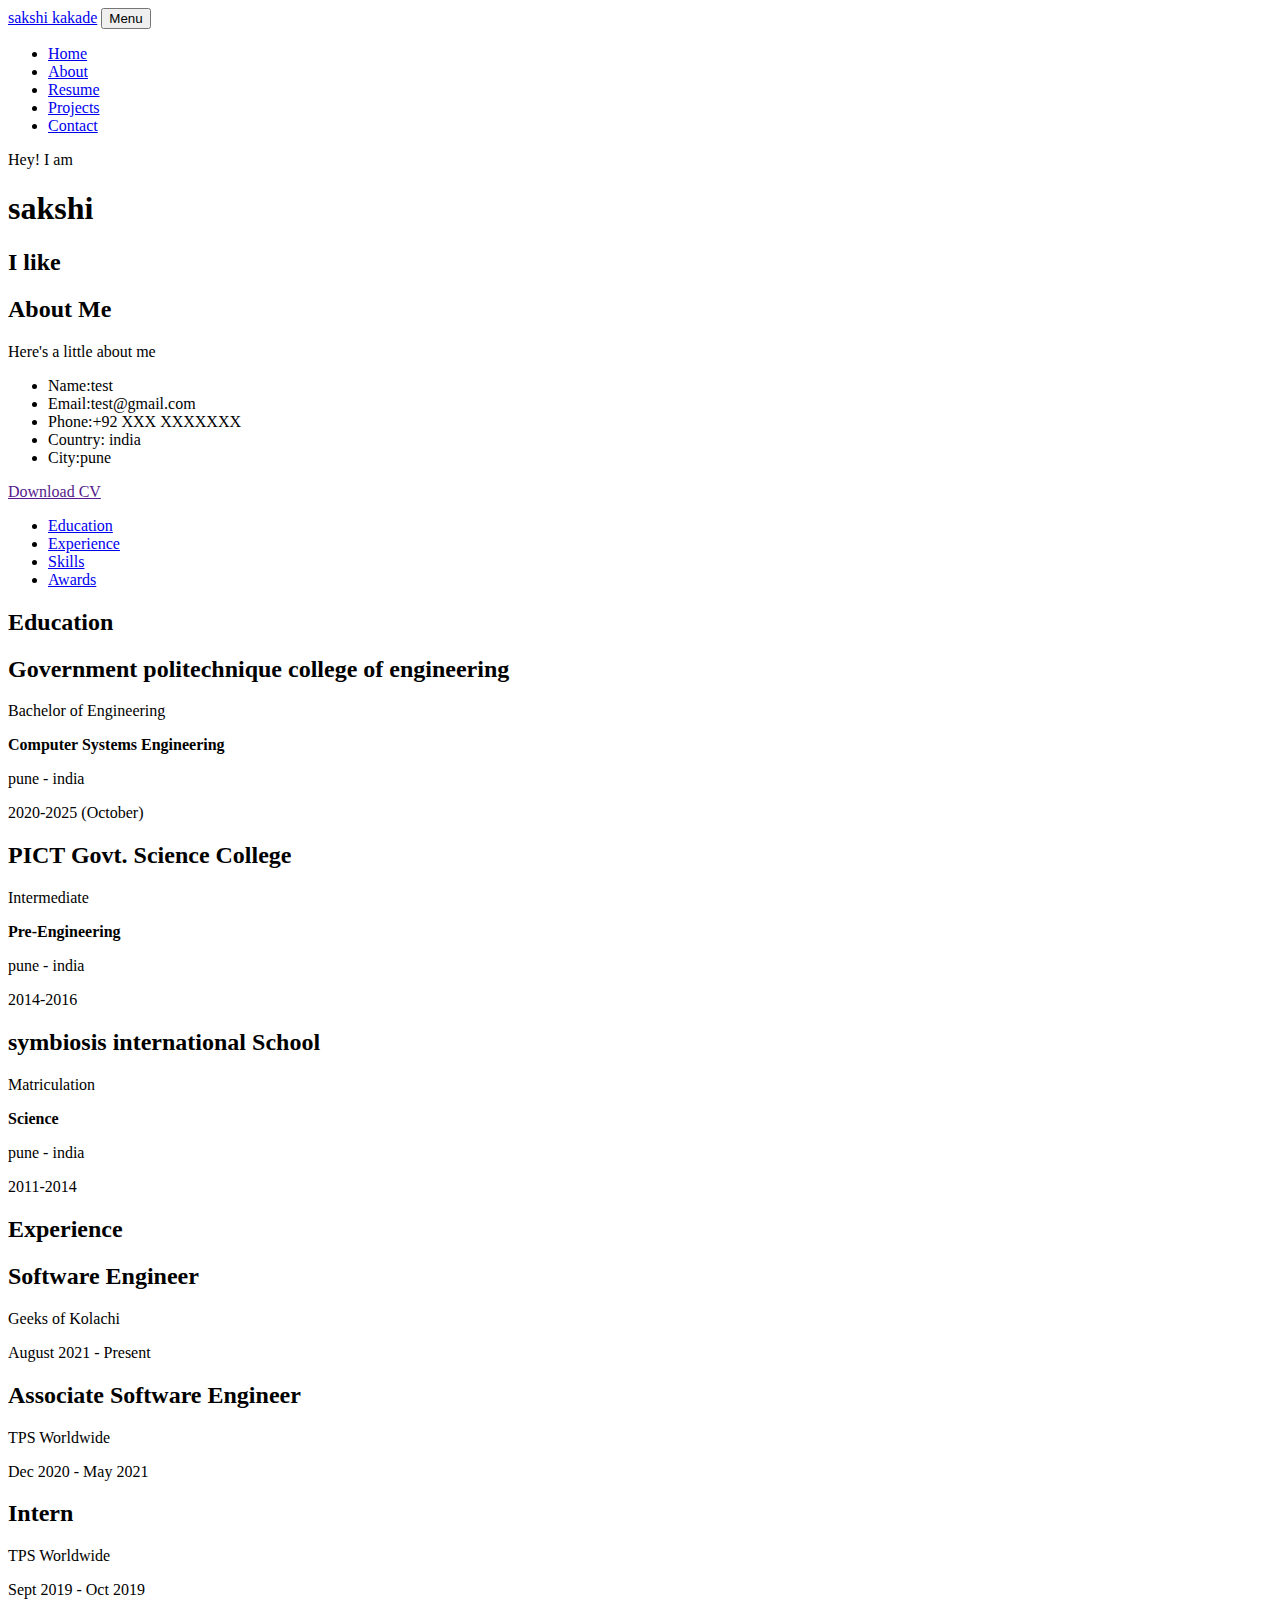
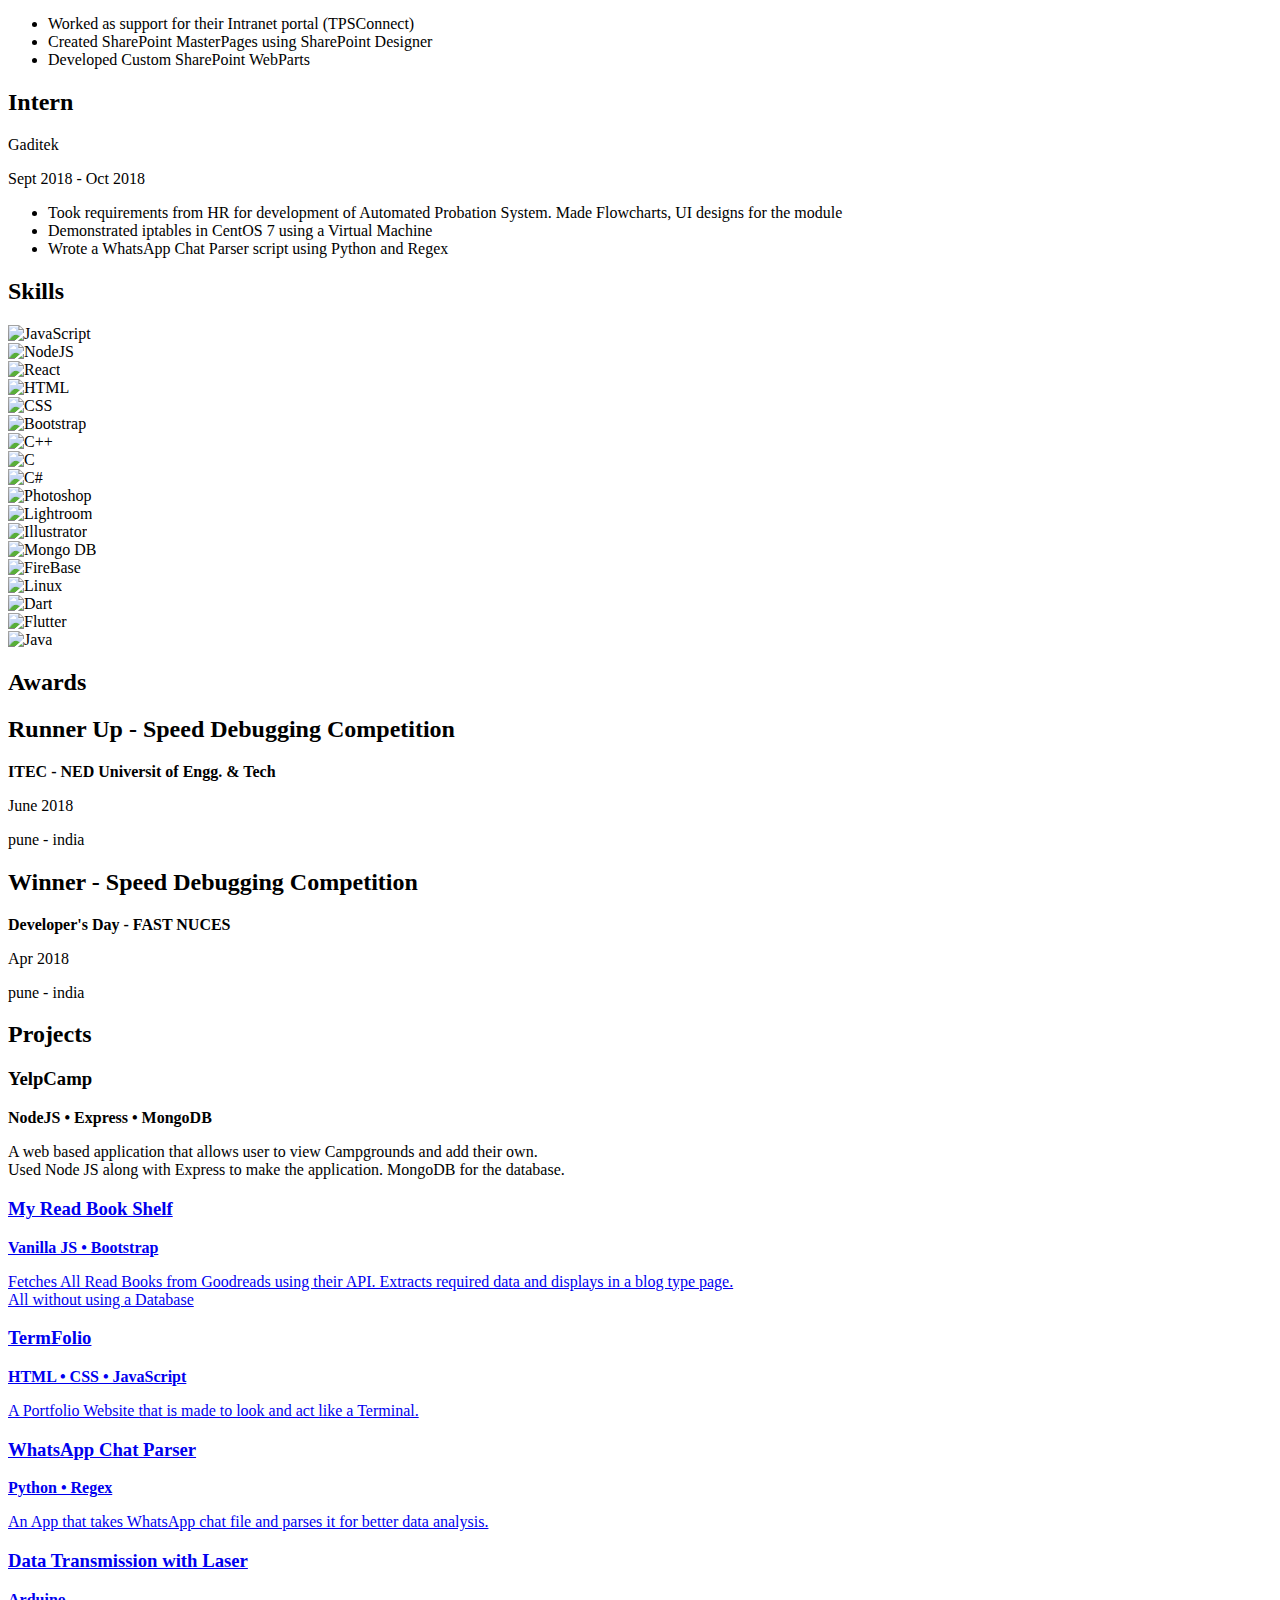
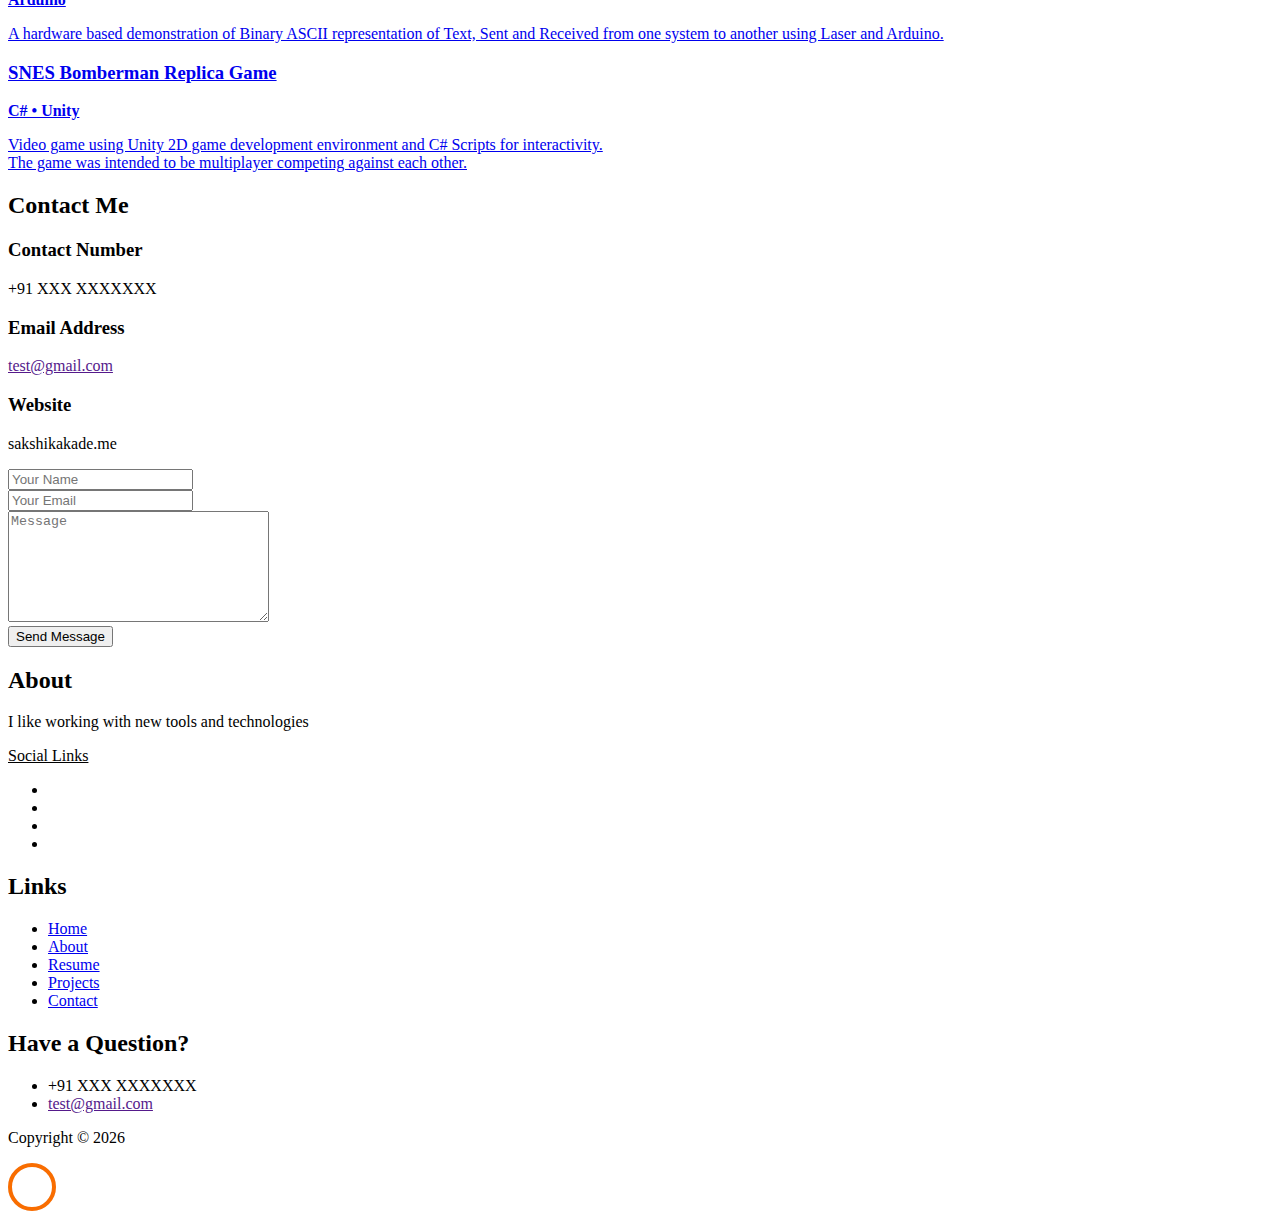
==== index.html @ 78e0c85a "Add files via upload" ====
<!DOCTYPE html>
<html lang="en">
  <head>
    <title>Portfolio Site</title>
    <meta charset="utf-8" />
    <meta
      name="viewport"
      content="width=device-width, initial-scale=1, shrink-to-fit=no"
    />

    <meta property="og:title" content="Page Tile" />
    <meta property="og:description" content="Personal Site" />

    <link
      href="https://fonts.googleapis.com/css?family=Poppins:100,200,300,400,500,600,700,800,900"
      rel="stylesheet"
    />
    <link rel="stylesheet" href="css/animate.css" />
    <link rel="icon" href="images/favicon.png" />

    <link rel="stylesheet" href="css/owl.carousel.min.css" />
    <link rel="stylesheet" href="css/owl.theme.default.min.css" />
    <link rel="stylesheet" href="css/magnific-popup.css" />
    <link rel="stylesheet" href="css/aos.css" />
    <link rel="stylesheet" href="css/flaticon.css" />
    <link rel="stylesheet" href="css/icomoon.css" />
    <link rel="stylesheet" href="css/style.css" />
  </head>

  <body data-spy="scroll" data-target=".site-navbar-target" data-offset="300">
    <nav
      class="navbar navbar-expand-lg navbar-dark bg-dark ftco_navbar ftco-navbar-light site-navbar-target"
      id="ftco-navbar"
    >
      <div class="container">
        <a class="navbar-brand" href="index.html">sakshi kakade</a>
        <button
          class="navbar-toggler js-fh5co-nav-toggle fh5co-nav-toggle"
          type="button"
          data-toggle="collapse"
          data-target="#ftco-nav"
          aria-controls="ftco-nav"
          aria-expanded="false"
          aria-label="Toggle navigation"
        >
          <span class="oi oi-menu"></span> Menu
        </button>

        <div class="collapse navbar-collapse" id="ftco-nav">
          <ul class="navbar-nav nav ml-auto">
            <li class="nav-item">
              <a href="#home-section" class="nav-link"><span>Home</span></a>
            </li>
            <li class="nav-item">
              <a href="#about-section" class="nav-link"><span>About</span></a>
            </li>
            <li class="nav-item">
              <a href="#resume-section" class="nav-link"><span>Resume</span></a>
            </li>
            <li class="nav-item">
              <a href="#project-section" class="nav-link"
                ><span>Projects</span></a
              >
            </li>
            <li class="nav-item">
              <a href="#contact-section" class="nav-link"
                ><span>Contact</span></a
              >
            </li>
          </ul>
        </div>
      </div>
    </nav>

    <!-- particles -->
    <div id="particles-js"></div>

    <section class="hero-wrap js-fullheight">
      <div class="container">
        <div
          class="row no-gutters slider-text js-fullheight justify-content-center align-items-center"
        >
          <div class="col-lg-8 col-md-6 ftco-animate d-flex align-items-center">
            <div class="text text-center">
              <span class="subheading">Hey! I am</span>
              <h1>sakshi</h1>
              <h2>
                I like
                <span
                  class="txt-rotate"
                  data-period="2000"
                  data-rotate='[ "Coding.", "Software Development", "Problem Solving.", "Photography.", "Books."]'
                ></span>
              </h2>
            </div>
          </div>
        </div>
        <div class="scrollDown">
          <span></span>
          <span></span>
          <span></span>
        </div>
      </div>
      <div class="glyphicon glyphicon-arrow-down"></div>
    </section>

    <section
      class="ftco-about img ftco-section ftco-no-pt ftco-no-pb"
      id="about-section"
    >
      <div class="container">
        <div class="row d-flex no-gutters">
          <div class="col-md-6 col-lg-6 d-flex">
            <div class="img-about img d-flex align-items-stretch">
              <div class="overlay"></div>
              <div
                class="img d-flex align-self-stretch align-items-center"
                style="background-image: url(https://www.blogtyrant.com/wp-content/uploads/2011/02/best-about-us-pages.png)"
              ></div>
            </div>
          </div>
          <div class="col-md-6 col-lg-6 pl-md-5 py-5">
            <div class="row justify-content-start pb-3">
              <div class="col-md-12 heading-section ftco-animate">
                <h2 class="mb-4">About Me</h2>
                <p>Here's a little about me</p>
                <ul class="about-info mt-4 px-md-0 px-2">
                  <li class="d-flex"><span>Name:</span><span>test</span></li>
                  <li class="d-flex">
                    <span>Email:</span><span>test@gmail.com</span>
                  </li>
                  <li class="d-flex">
                    <span>Phone:</span><span>+92 XXX XXXXXXX</span>
                  </li>
                  <li class="d-flex">
                    <span>Country:</span> <span>india</span>
                  </li>
                  <li class="d-flex"><span>City:</span><span>pune</span></li>
                </ul>
              </div>
            </div>
            <div class="counter-wrap ftco-animate d-flex mt-md-3">
              <div class="text">
                <p>
                  <a href="" class="btn btn-primary py-3 px-3">Download CV</a>
                </p>
              </div>
            </div>
          </div>
        </div>
      </div>
    </section>

    <section class="ftco-section ftco-no-pb goto-here" id="resume-section">
      <div class="container">
        <div class="row">
          <div class="col-md-3">
            <nav id="navi">
              <ul>
                <li><a href="#page-1">Education</a></li>
                <li><a href="#page-2">Experience</a></li>
                <li><a href="#page-3">Skills</a></li>
                <li><a href="#page-4">Awards</a></li>
              </ul>
            </nav>
          </div>
          <div class="col-md-9">
            <div id="page-1" class="page one">
              <h2 class="heading">Education</h2>
              <div class="resume-wrap d-flex ftco-animate">
                <div
                  class="icon d-flex align-items-center justify-content-center"
                >
                  <span class="flaticon-graduation-cap"></span>
                </div>
                <div class="text pl-3">
                  <h2>Government politechnique college of engineering</h2>
                  <span class="position">Bachelor of Engineering</span>
                  <p><strong>Computer Systems Engineering</strong></p>
                  <p>pune - india</p>
                  <span class="date">2020-2025 (October)</span>
                </div>
              </div>
              <div class="resume-wrap d-flex ftco-animate">
                <div
                  class="icon d-flex align-items-center justify-content-center"
                >
                  <span class="flaticon-book"></span>
                </div>
                <div class="text pl-3">
                  <h2>PICT Govt. Science College</h2>
                  <span class="position">Intermediate</span>
                  <p><strong>Pre-Engineering</strong></p>
                  <p>pune - india</p>
                  <span class="date">2014-2016</span>
                </div>
              </div>
              <div class="resume-wrap d-flex ftco-animate">
                <div
                  class="icon d-flex align-items-center justify-content-center"
                >
                  <span class="flaticon-book"></span>
                </div>
                <div class="text pl-3">
                  <h2>symbiosis international School</h2>
                  <span class="position">Matriculation</span>
                  <p><strong>Science</strong></p>
                  <p>pune - india</p>
                  <span class="date">2011-2014</span>
                </div>
              </div>
            </div>

            <div id="page-2" class="page two">
              <h2 class="heading">Experience</h2>
              <div class="resume-wrap d-flex ftco-animate">
                <div
                  class="icon d-flex align-items-center justify-content-center"
                >
                  <span class="flaticon-suitcase"></span>
                </div>
                <div class="text pl-3">
                  <h2>Software Engineer</h2>
                  <span class="position">Geeks of Kolachi</span>
                  <p class="date">August 2021 - Present</p>
                </div>
              </div>
              <div class="resume-wrap d-flex ftco-animate">
                <div
                  class="icon d-flex align-items-center justify-content-center"
                >
                  <span class="flaticon-suitcase"></span>
                </div>
                <div class="text pl-3">
                  <h2>Associate Software Engineer</h2>
                  <span class="position">TPS Worldwide</span>
                  <p class="date">Dec 2020 - May 2021</p>
                  <div class="c d-flex ftco-animate">
                    <div
                      class="icon d-flex align-items-center justify-content-center"
                    >
                      <span class="flaticon-suitcase"></span>
                    </div>
                    <div class="text pl-3">
                      <h2>Intern</h2>
                      <span class="position">TPS Worldwide</span>
                      <p class="date">Sept 2019 - Oct 2019</p>
                      <ul>
                        <li>
                          Worked as support for their Intranet portal
                          (TPSConnect)
                        </li>
                        <li>
                          Created SharePoint MasterPages using SharePoint
                          Designer
                        </li>
                        <li>Developed Custom SharePoint WebParts</li>
                      </ul>
                    </div>
                  </div>
                </div>
              </div>
              <div class="resume-wrap d-flex ftco-animate">
                <div
                  class="icon d-flex align-items-center justify-content-center"
                >
                  <span class="flaticon-suitcase"></span>
                </div>
                <div class="text pl-3">
                  <h2>Intern</h2>
                  <span class="position">Gaditek</span>
                  <p class="date">Sept 2018 - Oct 2018</p>
                  <ul>
                    <li>
                      Took requirements from HR for development of Automated
                      Probation System. Made Flowcharts, UI designs for the
                      module
                    </li>
                    <li>
                      Demonstrated iptables in CentOS 7 using a Virtual Machine
                    </li>
                    <li>
                      Wrote a WhatsApp Chat Parser script using Python and Regex
                    </li>
                  </ul>
                </div>
              </div>
            </div>
            <div id="page-3" class="page three">
              <h2 class="heading">Skills</h2>
              <!-- Skill Section -->
              <div class="row mb-4 ftco-animate">
                <div class="col">
                  <img
                    class="img-fluid grow"
                    src="images/skills/javascript.png"
                    title="JavaScript"
                  />
                </div>
                <div class="col">
                  <img
                    class="img-fluid grow"
                    src="images/skills/node.png"
                    title="NodeJS"
                  />
                </div>
                <div class="col">
                  <img
                    class="img-fluid grow"
                    src="images/skills/react.png"
                    title="React"
                  />
                </div>
                <div class="col">
                  <img
                    class="img-fluid grow"
                    src="images/skills/html.png"
                    title="HTML"
                  />
                </div>
                <div class="col">
                  <img
                    class="img-fluid grow"
                    src="images/skills/css.png"
                    title="CSS"
                  />
                </div>
                <div class="col">
                  <img
                    class="img-fluid grow"
                    src="images/skills/bootstrap.png"
                    title="Bootstrap"
                  />
                </div>
              </div>
              <div class="row mb-4 ftco-animate">
                <div class="col">
                  <img
                    class="img-fluid grow"
                    src="images/skills/cplusplus.png"
                    title="C++"
                  />
                </div>
                <div class="col">
                  <img class="img-fluid grow" src="images/skills/c.png" title="C" />
                </div>
                <div class="col">
                  <img
                    class="img-fluid grow"
                    src="images/skills/csharp.png"
                    title="C#"
                  />
                </div>
                <div class="col">
                  <img
                    class="img-fluid grow"
                    src="images/skills/photoshop.png"
                    title="Photoshop"
                  />
                </div>
                <div class="col">
                  <img
                    class="img-fluid grow"
                    src="images/skills/lightroom.png"
                    title="Lightroom"
                  />
                </div>
                <div class="col">
                  <img
                    class="img-fluid grow"
                    src="images/skills/illustrator.png"
                    title="Illustrator"
                  />
                </div>
              </div>
              <div class="row mb-4 ftco-animate">
                <div class="col">
                  <img
                    class="img-fluid grow"
                    src="images/skills/mongo.png"
                    title="Mongo DB"
                  />
                </div>
                <div class="col">
                  <img
                    class="img-fluid grow"
                    src="images/skills/firebase.png"
                    title="FireBase"
                  />
                </div>
                <div class="col">
                  <img
                    class="img-fluid grow"
                    src="images/skills/linux.png"
                    title="Linux"
                  />
                </div>
                <div class="col">
                  <img
                    class="img-fluid grow"
                    src="images/skills/dart.png"
                    title="Dart"
                  />
                </div>
                <div class="col">
                  <img
                    class="img-fluid grow"
                    src="images/skills/flutter.png"
                    title="Flutter"
                  />
                </div>
                <div class="col">
                  <img
                    class="img-fluid grow"
                    src="images/skills/java.png"
                    title="Java"
                  />
                </div>
              </div>
            </div>
            <div id="page-4" class="page four">
              <h2 class="heading">Awards</h2>
              <div class="resume-wrap d-flex ftco-animate">
                <div
                  class="icon d-flex align-items-center justify-content-center"
                >
                  <span class="flaticon-medal"></span>
                </div>
                <div class="text pl-3">
                  <h2>Runner Up - Speed Debugging Competition</h2>
                  <span class="position"><strong>ITEC</strong></span>
                  <span><strong> - NED Universit of Engg. & Tech</strong></span>
                  <p class="date">June 2018</p>
                  <p>pune - india</p>
                </div>
              </div>
              <div class="resume-wrap d-flex ftco-animate">
                <div
                  class="icon d-flex align-items-center justify-content-center"
                >
                  <span class="flaticon-trophy"></span>
                </div>
                <div class="text pl-3">
                  <h2>Winner - Speed Debugging Competition</h2>
                  <span class="position"><strong>Developer's Day</strong></span>
                  <span><strong> - FAST NUCES</strong></span>
                  <p class="date">Apr 2018</p>
                  <p>pune - india</p>
                </div>
              </div>
            </div>
          </div>
        </div>
      </div>
    </section>

    <section class="ftco-section" id="project-section">
      <div class="container-fluid px-md-5">
        <div class="row justify-content-center py-5 mt-5">
          <div class="col-md-12 heading-section text-center ftco-animate">
            <h2 class="mb-4">Projects</h2>
          </div>
        </div>
        <div class="row">
          <div class="col-md-4 text-center d-flex ftco-animate">
            <a class="services-1 shadow">
              <span class="icon">
                <i class="flaticon-camp"></i>
              </span>
              <div class="desc">
                <h3 class="mb-4">YelpCamp</h3>
                <p><strong>NodeJS • Express • MongoDB</strong></p>
                <p>
                  A web based application that allows user to view Campgrounds
                  and add their own. <br />
                  Used Node JS along with Express to make the application.
                  MongoDB for the database.
                </p>
              </div>
            </a>
          </div>
          <div class="col-md-4 text-center d-flex mx-auto ftco-animate">
            <a
              href="https://github.com/sakshikakade/Book-Blog"
              target="_blank"
              class="services-1 shadow"
            >
              <span class="icon">
                <i class="icon-book"></i>
              </span>
              <div class="desc">
                <h3 class="mb-4">My Read Book Shelf</h3>
                <p><strong>Vanilla JS • Bootstrap</strong></p>
                <p>
                  Fetches All Read Books from Goodreads using their API.
                  Extracts required data and displays in a blog type page.<br />All
                  without using a Database
                </p>
              </div>
            </a>
          </div>
          <div class="col-md-4 text-center d-flex mx-auto ftco-animate">
            <a
              href="https://github.com/sakshikakade/TermFolio"
              target="_blank"
              class="services-1 shadow"
            >
              <span class="icon">
                <i class="icon-terminal"></i>
              </span>
              <div class="desc">
                <h3 class="mb-4">TermFolio</h3>
                <p><strong>HTML • CSS • JavaScript</strong></p>
                <p>
                  A Portfolio Website that is made to look and act like a
                  Terminal.
                </p>
              </div>
            </a>
          </div>
        </div>
        <div class="row">
          <div class="col-md-4 text-center d-flex mx-auto ftco-animate">
            <a
              href="https://github.com/sakshikakade/Whatsapp-Chat-Parser"
              target="_blank"
              class="services-1 shadow"
            >
              <span class="icon">
                <i class="icon-whatsapp"></i>
              </span>
              <div class="desc">
                <h3 class="mb-4">WhatsApp Chat Parser</h3>
                <p><strong>Python • Regex</strong></p>
                <p>
                  An App that takes WhatsApp chat file and parses it for better
                  data analysis.
                </p>
              </div>
            </a>
          </div>
          <div class="col-md-4 text-center d-flex ftco-animate">
            <a
              href="https://github.com/sakshikakade/Laser-Data-Transmission"
              target="_blank"
              class="services-1 shadow"
            >
              <span class="icon">
                <i class="flaticon-circuit-board"></i>
              </span>
              <div class="desc">
                <h3 class="mb-4">Data Transmission with Laser</h3>
                <p><strong>Arduino</strong></p>
                <p>
                  A hardware based demonstration of Binary ASCII representation
                  of Text, Sent and Received from one system to another using
                  Laser and Arduino.
                </p>
              </div>
            </a>
          </div>
          <div class="col-md-4 text-center d-flex ftco-animate">
            <a
              href="https://github.com/sakshikakade/Bomberman-Replica"
              target="_blank"
              class="services-1 shadow"
            >
              <span class="icon">
                <i class="flaticon-bomberman"></i>
              </span>
              <div class="desc">
                <h3 class="mb-4">SNES Bomberman Replica Game</h3>
                <p><strong>C# • Unity</strong></p>
                <p>
                  Video game using Unity 2D game development environment and C#
                  Scripts for interactivity.<br />The game was intended to be
                  multiplayer competing against each other.
                </p>
              </div>
            </a>
          </div>
        </div>
      </div>
    </section>

    <section
      class="ftco-section contact-section ftco-no-pb"
      id="contact-section"
    >
      <div class="container">
        <div class="row justify-content-center mb-4 pb-3">
          <div class="col-md-7 heading-section text-center ftco-animate">
            <h2 class="mb-4">Contact Me</h2>
          </div>
        </div>

        <div class="row d-flex justify-content-center contact-info mb-5">
          <div class="col-md-6 col-lg-3 d-flex ftco-animate">
            <div class="align-self-stretch box text-center p-4 shadow">
              <div
                class="icon d-flex align-items-center justify-content-center"
              >
                <span class="icon-phone2"></span>
              </div>
              <div>
                <h3 class="mb-4">Contact Number</h3>
                <p><a>+91 XXX XXXXXXX</a></p>
              </div>
            </div>
          </div>
          <div class="col-md-6 col-lg-4 d-flex ftco-animate">
            <div class="align-self-stretch box text-center p-4 shadow">
              <div
                class="icon d-flex align-items-center justify-content-center"
              >
                <span class="icon-paper-plane"></span>
              </div>
              <div>
                <h3 class="mb-4">Email Address</h3>
                <p><a href="">test@gmail.com</a></p>
              </div>
            </div>
          </div>
          <div class="col-md-6 col-lg-3 d-flex ftco-animate">
            <div class="align-self-stretch box text-center p-4 shadow">
              <div
                class="icon d-flex align-items-center justify-content-center"
              >
                <span class="icon-globe"></span>
              </div>
              <div>
                <h3 class="mb-4">Website</h3>
                <p><a>sakshikakade.me</a></p>
              </div>
            </div>
          </div>
        </div>

        <div class="row no-gutters block-9">
          <div class="col-md-6 order-md-last d-flex">
            <form
              method="POST"
              action=""
              class="bg-light p-4 p-md-5 contact-form"
            >
              <div class="form-group">
                <input
                  type="text"
                  class="form-control"
                  name="name"
                  placeholder="Your Name"
                  required
                />
              </div>
              <div class="form-group">
                <input
                  type="email"
                  class="form-control"
                  name="email"
                  placeholder="Your Email"
                  required
                />
              </div>
              <div class="form-group">
                <textarea
                  id=""
                  cols="30"
                  rows="7"
                  class="form-control"
                  name="message"
                  placeholder="Message"
                  required
                ></textarea>
              </div>

              <div class="form-group">
                <input
                  type="submit"
                  value="Send Message"
                  class="btn btn-primary py-3 px-5"
                />
                <input type="hidden" name="_next" value="//sakshikakade.me" />
              </div>
            </form>
          </div>

          <div class="col-md-6 d-flex">
            <div
              class="img"
              style="background-image: url(https://www.blogtyrant.com/wp-content/uploads/2011/02/best-about-us-pages.png)"
            ></div>
          </div>
        </div>
      </div>
    </section>

    <footer class="ftco-footer ftco-section">
      <div class="container">
        <div class="row mb-5">
          <div class="col-md">
            <div class="ftco-footer-widget mb-4">
              <h2 class="ftco-heading-2">About</h2>
              <p>I like working with new tools and technologies</p>
              <p class="mt-4"><u>Social Links</u></p>
              <ul
                class="ftco-footer-social list-unstyled float-md-left float-lft"
              >
                <li class="ftco-animate">
                  <a href="https://github.com/ahsankhan26" target="_blank"
                    ><span class="icon-github"></span
                  ></a>
                </li>
                <li class="ftco-animate">
                  <a
                    href="https://www.linkedin.com/in/sakshikakade/"
                    target="_blank"
                    ><span class="icon-linkedin-square"></span
                  ></a>
                </li>
                <li class="ftco-animate">
                  <a><span class="icon-stack-overflow"></span></a>
                </li>
                <li class="ftco-animate">
                  <a><span class="icon-instagram"></span></a>
                </li>
              </ul>
            </div>
          </div>
          <div class="col-md">
            <div class="ftco-footer-widget mb-4 ml-md-4">
              <h2 class="ftco-heading-2">Links</h2>
              <ul class="list-unstyled">
                <li>
                  <a href="#home-section"
                    ><span class="icon-long-arrow-right mr-2"></span>Home</a
                  >
                </li>
                <li>
                  <a href="#about-section"
                    ><span class="icon-long-arrow-right mr-2"></span>About</a
                  >
                </li>
                <li>
                  <a href="#resume-section"
                    ><span class="icon-long-arrow-right mr-2"></span>Resume</a
                  >
                </li>
                <li>
                  <a href="#project-section"
                    ><span class="icon-long-arrow-right mr-2"></span>Projects</a
                  >
                </li>
                <li>
                  <a href="#contact-section"
                    ><span class="icon-long-arrow-right mr-2"></span>Contact</a
                  >
                </li>
              </ul>
            </div>
          </div>

          <div class="col-md">
            <div class="ftco-footer-widget mb-4">
              <h2 class="ftco-heading-2">Have a Question?</h2>
              <div class="block-23 mb-3">
                <ul>
                  <li>
                    <a
                      ><span class="icon icon-phone"></span
                      ><span class="text">+91 XXX XXXXXXX</span></a
                    >
                  </li>
                  <li>
                    <a href=""
                      ><span class="icon icon-envelope"></span
                      ><span class="text">test@gmail.com</span></a
                    >
                  </li>
                </ul>
              </div>
            </div>
          </div>
        </div>
        <div class="row">
          <div class="col-md-12 text-center">
            <i class="icon-heart color-danger" aria-hidden="true"></i>
            <i class="icon-heart color-danger" aria-hidden="true"></i>
            <p class="mt-5">
              Copyright &copy;
              <script>
                document.write(new Date().getFullYear());
              </script>
            </p>
          </div>
        </div>
      </div>
    </footer>

    <!-- loader -->
    <div id="ftco-loader" class="show fullscreen">
      <svg class="circular" width="48px" height="48px">
        <circle
          class="path-bg"
          cx="24"
          cy="24"
          r="22"
          fill="none"
          stroke-width="4"
          stroke="#eeeeee"
        />
        <circle
          class="path"
          cx="24"
          cy="24"
          r="22"
          fill="none"
          stroke-width="4"
          stroke-miterlimit="10"
          stroke="#F96D00"
        />
      </svg>
    </div>

    <script src="js/jquery.min.js"></script>
    <script src="js/jquery-migrate-3.0.1.min.js"></script>
    <script src="js/bootstrap.min.js"></script>
    <script src="js/jquery.waypoints.min.js"></script>
    <script src="js/jquery.stellar.min.js"></script>
    <script src="js/owl.carousel.min.js"></script>
    <script src="js/jquery.magnific-popup.min.js"></script>
    <script src="js/aos.js"></script>
    <script src="js/jquery.animateNumber.min.js"></script>
    <script src="js/scrollax.min.js"></script>
    <script src="js/particles.min.js"></script>
    <script src="js/app.js"></script>
    <script src="js/main.js"></script>
  </body>
</html>
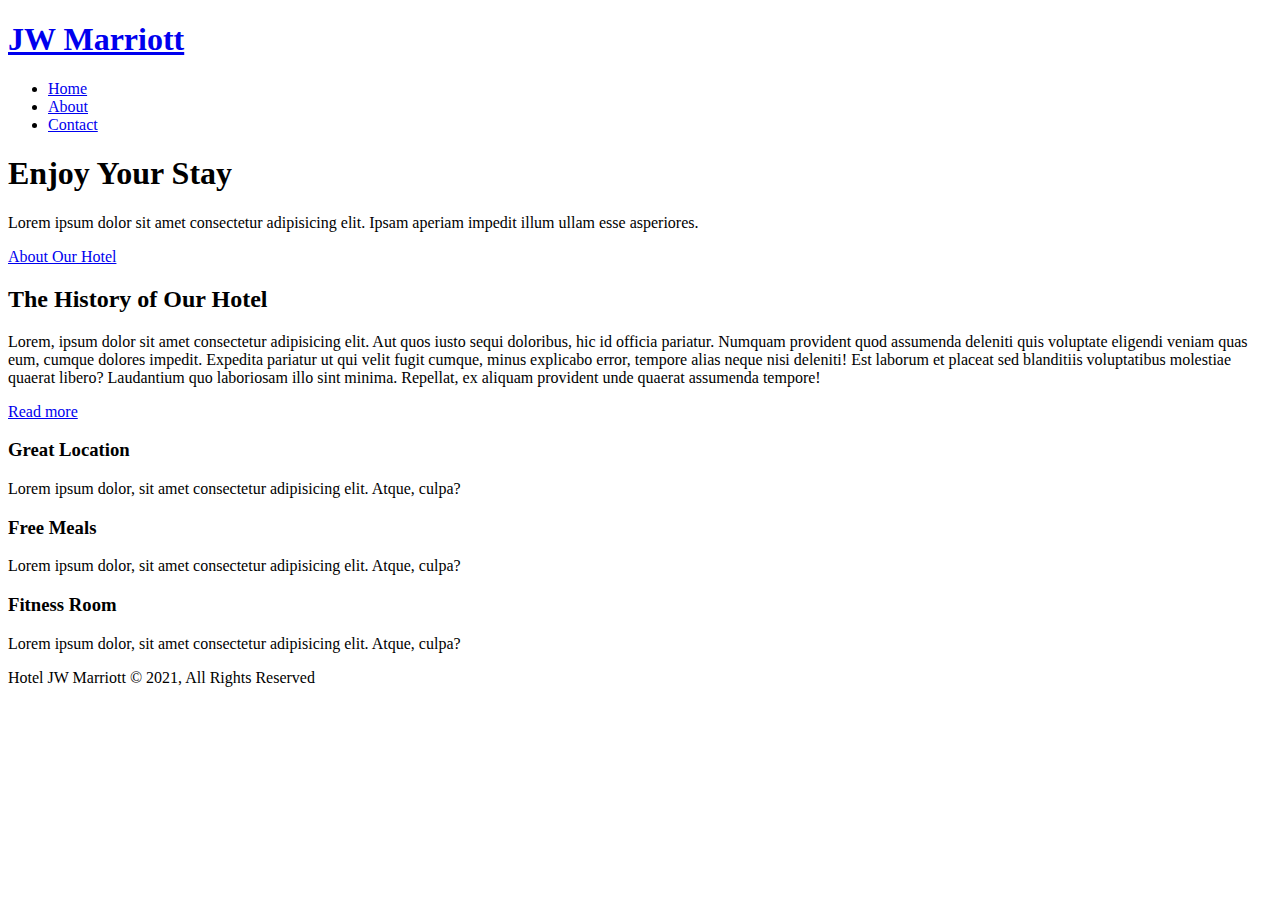
==== commit f1c39148: "Add files via upload" ====
--- a/index.html
+++ b/index.html
@@ -1,838 +1,101 @@
 <!DOCTYPE html>
 <html lang="en">
   <head>
-    <title>Portfolio Site</title>
-    <meta charset="utf-8" />
+    <meta charset="UTF-8" />
+    <meta http-equiv="X-UA-Compatible" content="IE=edge" />
+    <meta name="viewport" content="width=device-width, initial-scale=1.0" />
+    <title>Hotel JW Marriott | Welcome</title>
     <meta
-      name="viewport"
-      content="width=device-width, initial-scale=1, shrink-to-fit=no"
+      name="description"
+      content="welcome to the biggest hotel of the boston city"
     />
-
-    <meta property="og:title" content="Page Tile" />
-    <meta property="og:description" content="Personal Site" />
-
+    <meta name="keywords" content="hotel,boston hotel" />
+    <link rel="stylesheet" href="css/style.css" />
     <link
-      href="https://fonts.googleapis.com/css?family=Poppins:100,200,300,400,500,600,700,800,900"
       rel="stylesheet"
+      href="https://cdnjs.cloudflare.com/ajax/libs/font-awesome/5.15.3/css/all.min.css"
+      integrity="sha512-iBBXm8fW90+nuLcSKlbmrPcLa0OT92xO1BIsZ+ywDWZCvqsWgccV3gFoRBv0z+8dLJgyAHIhR35VZc2oM/gI1w=="
+      crossorigin="anonymous"
+      referrerpolicy="no-referrer"
     />
-    <link rel="stylesheet" href="css/animate.css" />
-    <link rel="icon" href="images/favicon.png" />
-
-    <link rel="stylesheet" href="css/owl.carousel.min.css" />
-    <link rel="stylesheet" href="css/owl.theme.default.min.css" />
-    <link rel="stylesheet" href="css/magnific-popup.css" />
-    <link rel="stylesheet" href="css/aos.css" />
-    <link rel="stylesheet" href="css/flaticon.css" />
-    <link rel="stylesheet" href="css/icomoon.css" />
-    <link rel="stylesheet" href="css/style.css" />
+    <link rel="stylesheet" media="screen and (max-width: 768px)" href="css/mobile.css">
   </head>
-
-  <body data-spy="scroll" data-target=".site-navbar-target" data-offset="300">
-    <nav
-      class="navbar navbar-expand-lg navbar-dark bg-dark ftco_navbar ftco-navbar-light site-navbar-target"
-      id="ftco-navbar"
-    >
-      <div class="container">
-        <a class="navbar-brand" href="index.html">sakshi kakade</a>
-        <button
-          class="navbar-toggler js-fh5co-nav-toggle fh5co-nav-toggle"
-          type="button"
-          data-toggle="collapse"
-          data-target="#ftco-nav"
-          aria-controls="ftco-nav"
-          aria-expanded="false"
-          aria-label="Toggle navigation"
-        >
-          <span class="oi oi-menu"></span> Menu
-        </button>
-
-        <div class="collapse navbar-collapse" id="ftco-nav">
-          <ul class="navbar-nav nav ml-auto">
-            <li class="nav-item">
-              <a href="#home-section" class="nav-link"><span>Home</span></a>
-            </li>
-            <li class="nav-item">
-              <a href="#about-section" class="nav-link"><span>About</span></a>
-            </li>
-            <li class="nav-item">
-              <a href="#resume-section" class="nav-link"><span>Resume</span></a>
-            </li>
-            <li class="nav-item">
-              <a href="#project-section" class="nav-link"
-                ><span>Projects</span></a
-              >
-            </li>
-            <li class="nav-item">
-              <a href="#contact-section" class="nav-link"
-                ><span>Contact</span></a
-              >
-            </li>
+  <body>
+    <header>
+      <nav id="navbar">
+        <div class="container">
+          <h1 class="logo"><a href="index.html">JW Marriott</a></h1>
+          <ul>
+            <li><a class="current" href="index.html">Home</a></li>
+            <li><a href="about.html">About</a></li>
+            <li><a href="contact.html">Contact</a></li>
           </ul>
         </div>
-      </div>
-    </nav>
+      </nav>
 
-    <!-- particles -->
-    <div id="particles-js"></div>
-
-    <section class="hero-wrap js-fullheight">
-      <div class="container">
-        <div
-          class="row no-gutters slider-text js-fullheight justify-content-center align-items-center"
-        >
-          <div class="col-lg-8 col-md-6 ftco-animate d-flex align-items-center">
-            <div class="text text-center">
-              <span class="subheading">Hey! I am</span>
-              <h1>sakshi</h1>
-              <h2>
-                I like
-                <span
-                  class="txt-rotate"
-                  data-period="2000"
-                  data-rotate='[ "Coding.", "Software Development", "Problem Solving.", "Photography.", "Books."]'
-                ></span>
-              </h2>
-            </div>
-          </div>
-        </div>
-        <div class="scrollDown">
-          <span></span>
-          <span></span>
-          <span></span>
-        </div>
-      </div>
-      <div class="glyphicon glyphicon-arrow-down"></div>
-    </section>
-
-    <section
-      class="ftco-about img ftco-section ftco-no-pt ftco-no-pb"
-      id="about-section"
-    >
-      <div class="container">
-        <div class="row d-flex no-gutters">
-          <div class="col-md-6 col-lg-6 d-flex">
-            <div class="img-about img d-flex align-items-stretch">
-              <div class="overlay"></div>
-              <div
-                class="img d-flex align-self-stretch align-items-center"
-                style="background-image: url(https://www.blogtyrant.com/wp-content/uploads/2011/02/best-about-us-pages.png)"
-              ></div>
-            </div>
-          </div>
-          <div class="col-md-6 col-lg-6 pl-md-5 py-5">
-            <div class="row justify-content-start pb-3">
-              <div class="col-md-12 heading-section ftco-animate">
-                <h2 class="mb-4">About Me</h2>
-                <p>Here's a little about me</p>
-                <ul class="about-info mt-4 px-md-0 px-2">
-                  <li class="d-flex"><span>Name:</span><span>test</span></li>
-                  <li class="d-flex">
-                    <span>Email:</span><span>test@gmail.com</span>
-                  </li>
-                  <li class="d-flex">
-                    <span>Phone:</span><span>+92 XXX XXXXXXX</span>
-                  </li>
-                  <li class="d-flex">
-                    <span>Country:</span> <span>india</span>
-                  </li>
-                  <li class="d-flex"><span>City:</span><span>pune</span></li>
-                </ul>
-              </div>
-            </div>
-            <div class="counter-wrap ftco-animate d-flex mt-md-3">
-              <div class="text">
-                <p>
-                  <a href="" class="btn btn-primary py-3 px-3">Download CV</a>
-                </p>
-              </div>
-            </div>
+      <div id="showcase">
+        <div class="container">
+          <div class="showcase-content">
+            <h1><span class="text-primary">Enjoy</span> Your Stay</h1>
+            <p class="lead">
+              Lorem ipsum dolor sit amet consectetur adipisicing elit. Ipsam
+              aperiam impedit illum ullam esse asperiores.
+            </p>
+            <a href="about.html" class="btn">About Our Hotel</a>
           </div>
         </div>
       </div>
-    </section>
+    </header>
 
-    <section class="ftco-section ftco-no-pb goto-here" id="resume-section">
-      <div class="container">
-        <div class="row">
-          <div class="col-md-3">
-            <nav id="navi">
-              <ul>
-                <li><a href="#page-1">Education</a></li>
-                <li><a href="#page-2">Experience</a></li>
-                <li><a href="#page-3">Skills</a></li>
-                <li><a href="#page-4">Awards</a></li>
-              </ul>
-            </nav>
-          </div>
-          <div class="col-md-9">
-            <div id="page-1" class="page one">
-              <h2 class="heading">Education</h2>
-              <div class="resume-wrap d-flex ftco-animate">
-                <div
-                  class="icon d-flex align-items-center justify-content-center"
-                >
-                  <span class="flaticon-graduation-cap"></span>
-                </div>
-                <div class="text pl-3">
-                  <h2>Government politechnique college of engineering</h2>
-                  <span class="position">Bachelor of Engineering</span>
-                  <p><strong>Computer Systems Engineering</strong></p>
-                  <p>pune - india</p>
-                  <span class="date">2020-2025 (October)</span>
-                </div>
-              </div>
-              <div class="resume-wrap d-flex ftco-animate">
-                <div
-                  class="icon d-flex align-items-center justify-content-center"
-                >
-                  <span class="flaticon-book"></span>
-                </div>
-                <div class="text pl-3">
-                  <h2>PICT Govt. Science College</h2>
-                  <span class="position">Intermediate</span>
-                  <p><strong>Pre-Engineering</strong></p>
-                  <p>pune - india</p>
-                  <span class="date">2014-2016</span>
-                </div>
-              </div>
-              <div class="resume-wrap d-flex ftco-animate">
-                <div
-                  class="icon d-flex align-items-center justify-content-center"
-                >
-                  <span class="flaticon-book"></span>
-                </div>
-                <div class="text pl-3">
-                  <h2>symbiosis international School</h2>
-                  <span class="position">Matriculation</span>
-                  <p><strong>Science</strong></p>
-                  <p>pune - india</p>
-                  <span class="date">2011-2014</span>
-                </div>
-              </div>
-            </div>
-
-            <div id="page-2" class="page two">
-              <h2 class="heading">Experience</h2>
-              <div class="resume-wrap d-flex ftco-animate">
-                <div
-                  class="icon d-flex align-items-center justify-content-center"
-                >
-                  <span class="flaticon-suitcase"></span>
-                </div>
-                <div class="text pl-3">
-                  <h2>Software Engineer</h2>
-                  <span class="position">Geeks of Kolachi</span>
-                  <p class="date">August 2021 - Present</p>
-                </div>
-              </div>
-              <div class="resume-wrap d-flex ftco-animate">
-                <div
-                  class="icon d-flex align-items-center justify-content-center"
-                >
-                  <span class="flaticon-suitcase"></span>
-                </div>
-                <div class="text pl-3">
-                  <h2>Associate Software Engineer</h2>
-                  <span class="position">TPS Worldwide</span>
-                  <p class="date">Dec 2020 - May 2021</p>
-                  <div class="c d-flex ftco-animate">
-                    <div
-                      class="icon d-flex align-items-center justify-content-center"
-                    >
-                      <span class="flaticon-suitcase"></span>
-                    </div>
-                    <div class="text pl-3">
-                      <h2>Intern</h2>
-                      <span class="position">TPS Worldwide</span>
-                      <p class="date">Sept 2019 - Oct 2019</p>
-                      <ul>
-                        <li>
-                          Worked as support for their Intranet portal
-                          (TPSConnect)
-                        </li>
-                        <li>
-                          Created SharePoint MasterPages using SharePoint
-                          Designer
-                        </li>
-                        <li>Developed Custom SharePoint WebParts</li>
-                      </ul>
-                    </div>
-                  </div>
-                </div>
-              </div>
-              <div class="resume-wrap d-flex ftco-animate">
-                <div
-                  class="icon d-flex align-items-center justify-content-center"
-                >
-                  <span class="flaticon-suitcase"></span>
-                </div>
-                <div class="text pl-3">
-                  <h2>Intern</h2>
-                  <span class="position">Gaditek</span>
-                  <p class="date">Sept 2018 - Oct 2018</p>
-                  <ul>
-                    <li>
-                      Took requirements from HR for development of Automated
-                      Probation System. Made Flowcharts, UI designs for the
-                      module
-                    </li>
-                    <li>
-                      Demonstrated iptables in CentOS 7 using a Virtual Machine
-                    </li>
-                    <li>
-                      Wrote a WhatsApp Chat Parser script using Python and Regex
-                    </li>
-                  </ul>
-                </div>
-              </div>
-            </div>
-            <div id="page-3" class="page three">
-              <h2 class="heading">Skills</h2>
-              <!-- Skill Section -->
-              <div class="row mb-4 ftco-animate">
-                <div class="col">
-                  <img
-                    class="img-fluid grow"
-                    src="images/skills/javascript.png"
-                    title="JavaScript"
-                  />
-                </div>
-                <div class="col">
-                  <img
-                    class="img-fluid grow"
-                    src="images/skills/node.png"
-                    title="NodeJS"
-                  />
-                </div>
-                <div class="col">
-                  <img
-                    class="img-fluid grow"
-                    src="images/skills/react.png"
-                    title="React"
-                  />
-                </div>
-                <div class="col">
-                  <img
-                    class="img-fluid grow"
-                    src="images/skills/html.png"
-                    title="HTML"
-                  />
-                </div>
-                <div class="col">
-                  <img
-                    class="img-fluid grow"
-                    src="images/skills/css.png"
-                    title="CSS"
-                  />
-                </div>
-                <div class="col">
-                  <img
-                    class="img-fluid grow"
-                    src="images/skills/bootstrap.png"
-                    title="Bootstrap"
-                  />
-                </div>
-              </div>
-              <div class="row mb-4 ftco-animate">
-                <div class="col">
-                  <img
-                    class="img-fluid grow"
-                    src="images/skills/cplusplus.png"
-                    title="C++"
-                  />
-                </div>
-                <div class="col">
-                  <img class="img-fluid grow" src="images/skills/c.png" title="C" />
-                </div>
-                <div class="col">
-                  <img
-                    class="img-fluid grow"
-                    src="images/skills/csharp.png"
-                    title="C#"
-                  />
-                </div>
-                <div class="col">
-                  <img
-                    class="img-fluid grow"
-                    src="images/skills/photoshop.png"
-                    title="Photoshop"
-                  />
-                </div>
-                <div class="col">
-                  <img
-                    class="img-fluid grow"
-                    src="images/skills/lightroom.png"
-                    title="Lightroom"
-                  />
-                </div>
-                <div class="col">
-                  <img
-                    class="img-fluid grow"
-                    src="images/skills/illustrator.png"
-                    title="Illustrator"
-                  />
-                </div>
-              </div>
-              <div class="row mb-4 ftco-animate">
-                <div class="col">
-                  <img
-                    class="img-fluid grow"
-                    src="images/skills/mongo.png"
-                    title="Mongo DB"
-                  />
-                </div>
-                <div class="col">
-                  <img
-                    class="img-fluid grow"
-                    src="images/skills/firebase.png"
-                    title="FireBase"
-                  />
-                </div>
-                <div class="col">
-                  <img
-                    class="img-fluid grow"
-                    src="images/skills/linux.png"
-                    title="Linux"
-                  />
-                </div>
-                <div class="col">
-                  <img
-                    class="img-fluid grow"
-                    src="images/skills/dart.png"
-                    title="Dart"
-                  />
-                </div>
-                <div class="col">
-                  <img
-                    class="img-fluid grow"
-                    src="images/skills/flutter.png"
-                    title="Flutter"
-                  />
-                </div>
-                <div class="col">
-                  <img
-                    class="img-fluid grow"
-                    src="images/skills/java.png"
-                    title="Java"
-                  />
-                </div>
-              </div>
-            </div>
-            <div id="page-4" class="page four">
-              <h2 class="heading">Awards</h2>
-              <div class="resume-wrap d-flex ftco-animate">
-                <div
-                  class="icon d-flex align-items-center justify-content-center"
-                >
-                  <span class="flaticon-medal"></span>
-                </div>
-                <div class="text pl-3">
-                  <h2>Runner Up - Speed Debugging Competition</h2>
-                  <span class="position"><strong>ITEC</strong></span>
-                  <span><strong> - NED Universit of Engg. & Tech</strong></span>
-                  <p class="date">June 2018</p>
-                  <p>pune - india</p>
-                </div>
-              </div>
-              <div class="resume-wrap d-flex ftco-animate">
-                <div
-                  class="icon d-flex align-items-center justify-content-center"
-                >
-                  <span class="flaticon-trophy"></span>
-                </div>
-                <div class="text pl-3">
-                  <h2>Winner - Speed Debugging Competition</h2>
-                  <span class="position"><strong>Developer's Day</strong></span>
-                  <span><strong> - FAST NUCES</strong></span>
-                  <p class="date">Apr 2018</p>
-                  <p>pune - india</p>
-                </div>
-              </div>
-            </div>
-          </div>
-        </div>
+    <section id="home-info" class="bg-dark">
+      <div class="info-img"></div>
+      <div class="info-content">
+        <h2><span class="text-primary">The History </span>of Our Hotel</h2>
+        <p>
+          Lorem, ipsum dolor sit amet consectetur adipisicing elit. Aut quos
+          iusto sequi doloribus, hic id officia pariatur. Numquam provident quod
+          assumenda deleniti quis voluptate eligendi veniam quas eum, cumque
+          dolores impedit. Expedita pariatur ut qui velit fugit cumque, minus
+          explicabo error, tempore alias neque nisi deleniti! Est laborum et
+          placeat sed blanditiis voluptatibus molestiae quaerat libero?
+          Laudantium quo laboriosam illo sint minima. Repellat, ex aliquam
+          provident unde quaerat assumenda tempore!
+        </p>
+        <a href="about.html" class="btn btn-light">Read more</a>
       </div>
     </section>
 
-    <section class="ftco-section" id="project-section">
-      <div class="container-fluid px-md-5">
-        <div class="row justify-content-center py-5 mt-5">
-          <div class="col-md-12 heading-section text-center ftco-animate">
-            <h2 class="mb-4">Projects</h2>
-          </div>
-        </div>
-        <div class="row">
-          <div class="col-md-4 text-center d-flex ftco-animate">
-            <a class="services-1 shadow">
-              <span class="icon">
-                <i class="flaticon-camp"></i>
-              </span>
-              <div class="desc">
-                <h3 class="mb-4">YelpCamp</h3>
-                <p><strong>NodeJS • Express • MongoDB</strong></p>
-                <p>
-                  A web based application that allows user to view Campgrounds
-                  and add their own. <br />
-                  Used Node JS along with Express to make the application.
-                  MongoDB for the database.
-                </p>
-              </div>
-            </a>
-          </div>
-          <div class="col-md-4 text-center d-flex mx-auto ftco-animate">
-            <a
-              href="https://github.com/sakshikakade/Book-Blog"
-              target="_blank"
-              class="services-1 shadow"
-            >
-              <span class="icon">
-                <i class="icon-book"></i>
-              </span>
-              <div class="desc">
-                <h3 class="mb-4">My Read Book Shelf</h3>
-                <p><strong>Vanilla JS • Bootstrap</strong></p>
-                <p>
-                  Fetches All Read Books from Goodreads using their API.
-                  Extracts required data and displays in a blog type page.<br />All
-                  without using a Database
-                </p>
-              </div>
-            </a>
-          </div>
-          <div class="col-md-4 text-center d-flex mx-auto ftco-animate">
-            <a
-              href="https://github.com/sakshikakade/TermFolio"
-              target="_blank"
-              class="services-1 shadow"
-            >
-              <span class="icon">
-                <i class="icon-terminal"></i>
-              </span>
-              <div class="desc">
-                <h3 class="mb-4">TermFolio</h3>
-                <p><strong>HTML • CSS • JavaScript</strong></p>
-                <p>
-                  A Portfolio Website that is made to look and act like a
-                  Terminal.
-                </p>
-              </div>
-            </a>
-          </div>
-        </div>
-        <div class="row">
-          <div class="col-md-4 text-center d-flex mx-auto ftco-animate">
-            <a
-              href="https://github.com/sakshikakade/Whatsapp-Chat-Parser"
-              target="_blank"
-              class="services-1 shadow"
-            >
-              <span class="icon">
-                <i class="icon-whatsapp"></i>
-              </span>
-              <div class="desc">
-                <h3 class="mb-4">WhatsApp Chat Parser</h3>
-                <p><strong>Python • Regex</strong></p>
-                <p>
-                  An App that takes WhatsApp chat file and parses it for better
-                  data analysis.
-                </p>
-              </div>
-            </a>
-          </div>
-          <div class="col-md-4 text-center d-flex ftco-animate">
-            <a
-              href="https://github.com/sakshikakade/Laser-Data-Transmission"
-              target="_blank"
-              class="services-1 shadow"
-            >
-              <span class="icon">
-                <i class="flaticon-circuit-board"></i>
-              </span>
-              <div class="desc">
-                <h3 class="mb-4">Data Transmission with Laser</h3>
-                <p><strong>Arduino</strong></p>
-                <p>
-                  A hardware based demonstration of Binary ASCII representation
-                  of Text, Sent and Received from one system to another using
-                  Laser and Arduino.
-                </p>
-              </div>
-            </a>
-          </div>
-          <div class="col-md-4 text-center d-flex ftco-animate">
-            <a
-              href="https://github.com/sakshikakade/Bomberman-Replica"
-              target="_blank"
-              class="services-1 shadow"
-            >
-              <span class="icon">
-                <i class="flaticon-bomberman"></i>
-              </span>
-              <div class="desc">
-                <h3 class="mb-4">SNES Bomberman Replica Game</h3>
-                <p><strong>C# • Unity</strong></p>
-                <p>
-                  Video game using Unity 2D game development environment and C#
-                  Scripts for interactivity.<br />The game was intended to be
-                  multiplayer competing against each other.
-                </p>
-              </div>
-            </a>
-          </div>
-        </div>
+    <section id="features">
+      <div class="box bg-light">
+        <i class="fas fa-hotel fa-3x"></i>
+        <h3>Great Location</h3>
+        <p>
+          Lorem ipsum dolor, sit amet consectetur adipisicing elit. Atque,
+          culpa?
+        </p>
+      </div>
+      <div class="box bg-primary">
+        <i class="fas fa-utensils fa-3x"></i>
+        <h3>Free Meals</h3>
+        <p>
+          Lorem ipsum dolor, sit amet consectetur adipisicing elit. Atque,
+          culpa?
+        </p>
+      </div>
+      <div class="box bg-light">
+        <i class="fas fa-dumbbell fa-3x"></i>
+        <h3>Fitness Room</h3>
+        <p>
+          Lorem ipsum dolor, sit amet consectetur adipisicing elit. Atque,
+          culpa?
+        </p>
       </div>
     </section>
 
-    <section
-      class="ftco-section contact-section ftco-no-pb"
-      id="contact-section"
-    >
-      <div class="container">
-        <div class="row justify-content-center mb-4 pb-3">
-          <div class="col-md-7 heading-section text-center ftco-animate">
-            <h2 class="mb-4">Contact Me</h2>
-          </div>
-        </div>
+    <div class="clr"></div>
 
-        <div class="row d-flex justify-content-center contact-info mb-5">
-          <div class="col-md-6 col-lg-3 d-flex ftco-animate">
-            <div class="align-self-stretch box text-center p-4 shadow">
-              <div
-                class="icon d-flex align-items-center justify-content-center"
-              >
-                <span class="icon-phone2"></span>
-              </div>
-              <div>
-                <h3 class="mb-4">Contact Number</h3>
-                <p><a>+91 XXX XXXXXXX</a></p>
-              </div>
-            </div>
-          </div>
-          <div class="col-md-6 col-lg-4 d-flex ftco-animate">
-            <div class="align-self-stretch box text-center p-4 shadow">
-              <div
-                class="icon d-flex align-items-center justify-content-center"
-              >
-                <span class="icon-paper-plane"></span>
-              </div>
-              <div>
-                <h3 class="mb-4">Email Address</h3>
-                <p><a href="">test@gmail.com</a></p>
-              </div>
-            </div>
-          </div>
-          <div class="col-md-6 col-lg-3 d-flex ftco-animate">
-            <div class="align-self-stretch box text-center p-4 shadow">
-              <div
-                class="icon d-flex align-items-center justify-content-center"
-              >
-                <span class="icon-globe"></span>
-              </div>
-              <div>
-                <h3 class="mb-4">Website</h3>
-                <p><a>sakshikakade.me</a></p>
-              </div>
-            </div>
-          </div>
-        </div>
-
-        <div class="row no-gutters block-9">
-          <div class="col-md-6 order-md-last d-flex">
-            <form
-              method="POST"
-              action=""
-              class="bg-light p-4 p-md-5 contact-form"
-            >
-              <div class="form-group">
-                <input
-                  type="text"
-                  class="form-control"
-                  name="name"
-                  placeholder="Your Name"
-                  required
-                />
-              </div>
-              <div class="form-group">
-                <input
-                  type="email"
-                  class="form-control"
-                  name="email"
-                  placeholder="Your Email"
-                  required
-                />
-              </div>
-              <div class="form-group">
-                <textarea
-                  id=""
-                  cols="30"
-                  rows="7"
-                  class="form-control"
-                  name="message"
-                  placeholder="Message"
-                  required
-                ></textarea>
-              </div>
-
-              <div class="form-group">
-                <input
-                  type="submit"
-                  value="Send Message"
-                  class="btn btn-primary py-3 px-5"
-                />
-                <input type="hidden" name="_next" value="//sakshikakade.me" />
-              </div>
-            </form>
-          </div>
-
-          <div class="col-md-6 d-flex">
-            <div
-              class="img"
-              style="background-image: url(https://www.blogtyrant.com/wp-content/uploads/2011/02/best-about-us-pages.png)"
-            ></div>
-          </div>
-        </div>
-      </div>
-    </section>
-
-    <footer class="ftco-footer ftco-section">
-      <div class="container">
-        <div class="row mb-5">
-          <div class="col-md">
-            <div class="ftco-footer-widget mb-4">
-              <h2 class="ftco-heading-2">About</h2>
-              <p>I like working with new tools and technologies</p>
-              <p class="mt-4"><u>Social Links</u></p>
-              <ul
-                class="ftco-footer-social list-unstyled float-md-left float-lft"
-              >
-                <li class="ftco-animate">
-                  <a href="https://github.com/ahsankhan26" target="_blank"
-                    ><span class="icon-github"></span
-                  ></a>
-                </li>
-                <li class="ftco-animate">
-                  <a
-                    href="https://www.linkedin.com/in/sakshikakade/"
-                    target="_blank"
-                    ><span class="icon-linkedin-square"></span
-                  ></a>
-                </li>
-                <li class="ftco-animate">
-                  <a><span class="icon-stack-overflow"></span></a>
-                </li>
-                <li class="ftco-animate">
-                  <a><span class="icon-instagram"></span></a>
-                </li>
-              </ul>
-            </div>
-          </div>
-          <div class="col-md">
-            <div class="ftco-footer-widget mb-4 ml-md-4">
-              <h2 class="ftco-heading-2">Links</h2>
-              <ul class="list-unstyled">
-                <li>
-                  <a href="#home-section"
-                    ><span class="icon-long-arrow-right mr-2"></span>Home</a
-                  >
-                </li>
-                <li>
-                  <a href="#about-section"
-                    ><span class="icon-long-arrow-right mr-2"></span>About</a
-                  >
-                </li>
-                <li>
-                  <a href="#resume-section"
-                    ><span class="icon-long-arrow-right mr-2"></span>Resume</a
-                  >
-                </li>
-                <li>
-                  <a href="#project-section"
-                    ><span class="icon-long-arrow-right mr-2"></span>Projects</a
-                  >
-                </li>
-                <li>
-                  <a href="#contact-section"
-                    ><span class="icon-long-arrow-right mr-2"></span>Contact</a
-                  >
-                </li>
-              </ul>
-            </div>
-          </div>
-
-          <div class="col-md">
-            <div class="ftco-footer-widget mb-4">
-              <h2 class="ftco-heading-2">Have a Question?</h2>
-              <div class="block-23 mb-3">
-                <ul>
-                  <li>
-                    <a
-                      ><span class="icon icon-phone"></span
-                      ><span class="text">+91 XXX XXXXXXX</span></a
-                    >
-                  </li>
-                  <li>
-                    <a href=""
-                      ><span class="icon icon-envelope"></span
-                      ><span class="text">test@gmail.com</span></a
-                    >
-                  </li>
-                </ul>
-              </div>
-            </div>
-          </div>
-        </div>
-        <div class="row">
-          <div class="col-md-12 text-center">
-            <i class="icon-heart color-danger" aria-hidden="true"></i>
-            <i class="icon-heart color-danger" aria-hidden="true"></i>
-            <p class="mt-5">
-              Copyright &copy;
-              <script>
-                document.write(new Date().getFullYear());
-              </script>
-            </p>
-          </div>
-        </div>
-      </div>
+    <footer id="main-footer">
+      <p>Hotel JW Marriott &copy; 2021, All Rights Reserved</p>
     </footer>
-
-    <!-- loader -->
-    <div id="ftco-loader" class="show fullscreen">
-      <svg class="circular" width="48px" height="48px">
-        <circle
-          class="path-bg"
-          cx="24"
-          cy="24"
-          r="22"
-          fill="none"
-          stroke-width="4"
-          stroke="#eeeeee"
-        />
-        <circle
-          class="path"
-          cx="24"
-          cy="24"
-          r="22"
-          fill="none"
-          stroke-width="4"
-          stroke-miterlimit="10"
-          stroke="#F96D00"
-        />
-      </svg>
-    </div>
-
-    <script src="js/jquery.min.js"></script>
-    <script src="js/jquery-migrate-3.0.1.min.js"></script>
-    <script src="js/bootstrap.min.js"></script>
-    <script src="js/jquery.waypoints.min.js"></script>
-    <script src="js/jquery.stellar.min.js"></script>
-    <script src="js/owl.carousel.min.js"></script>
-    <script src="js/jquery.magnific-popup.min.js"></script>
-    <script src="js/aos.js"></script>
-    <script src="js/jquery.animateNumber.min.js"></script>
-    <script src="js/scrollax.min.js"></script>
-    <script src="js/particles.min.js"></script>
-    <script src="js/app.js"></script>
-    <script src="js/main.js"></script>
   </body>
 </html>
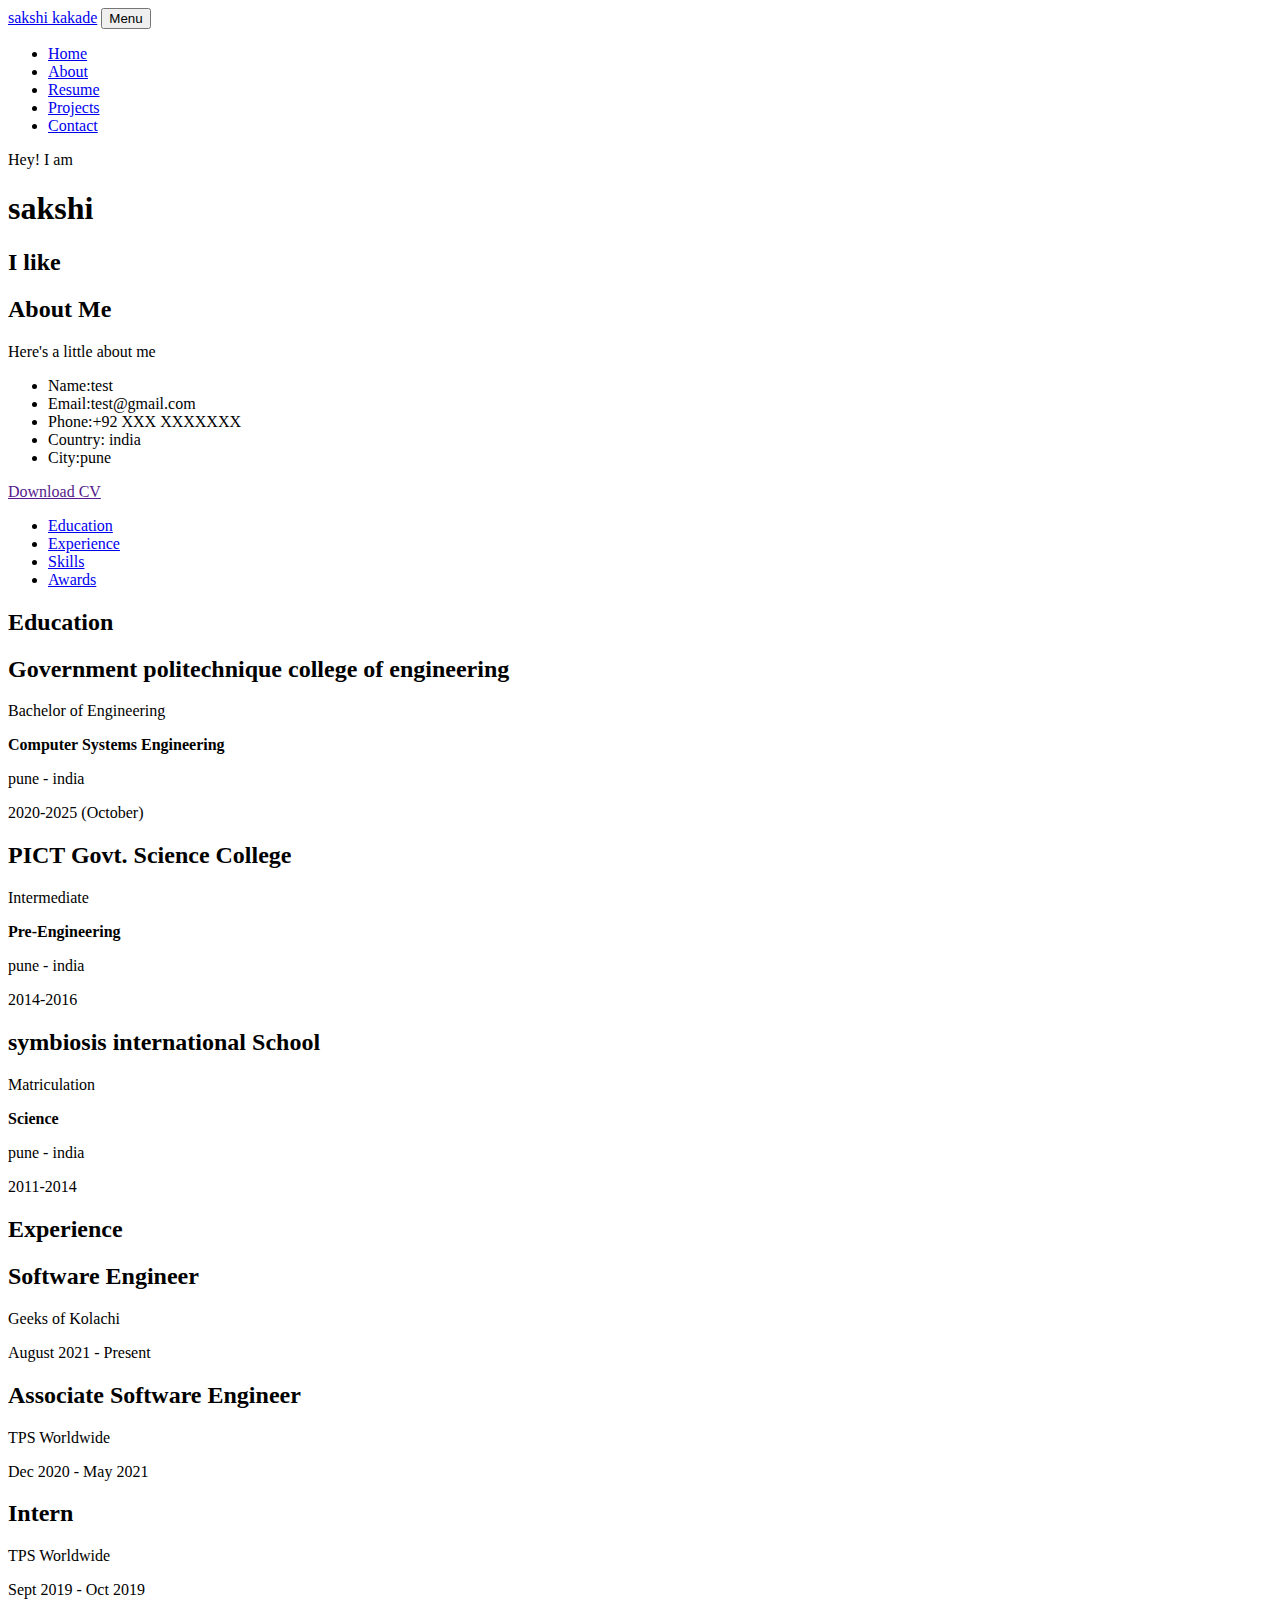
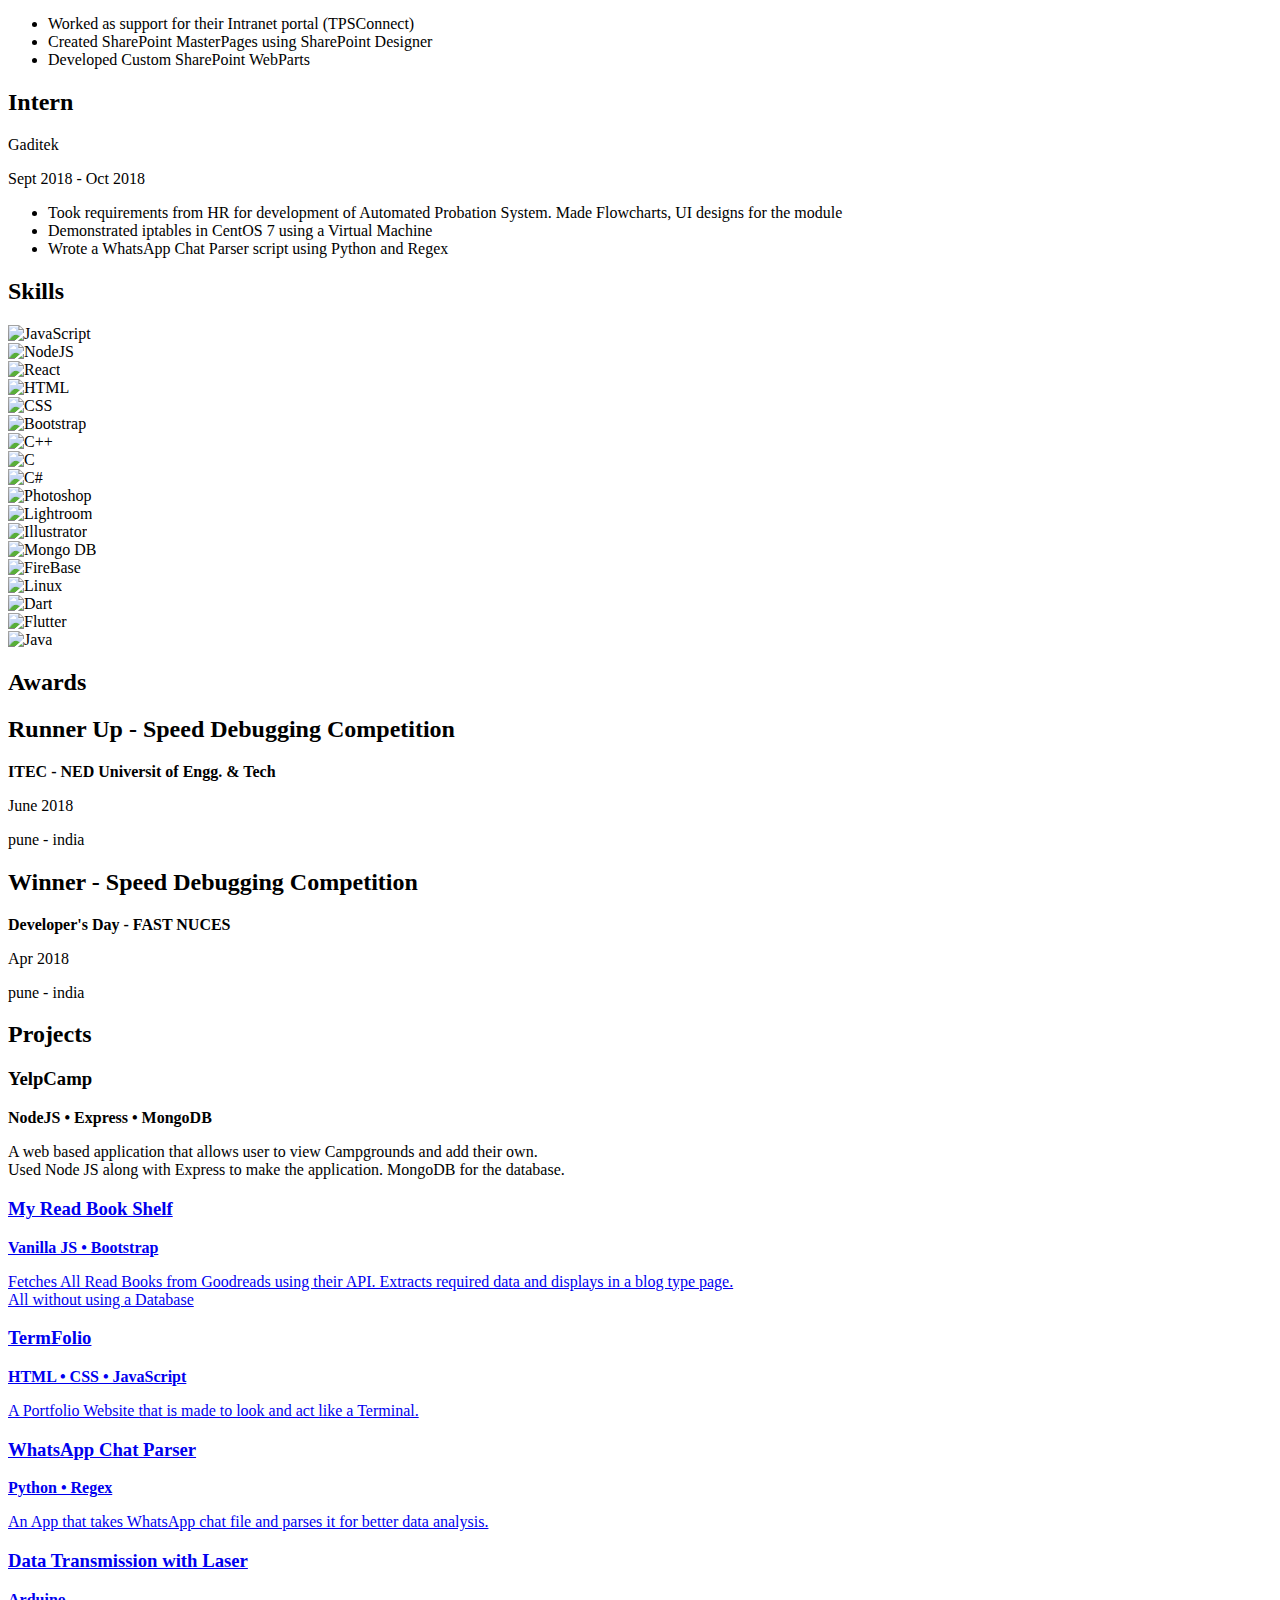
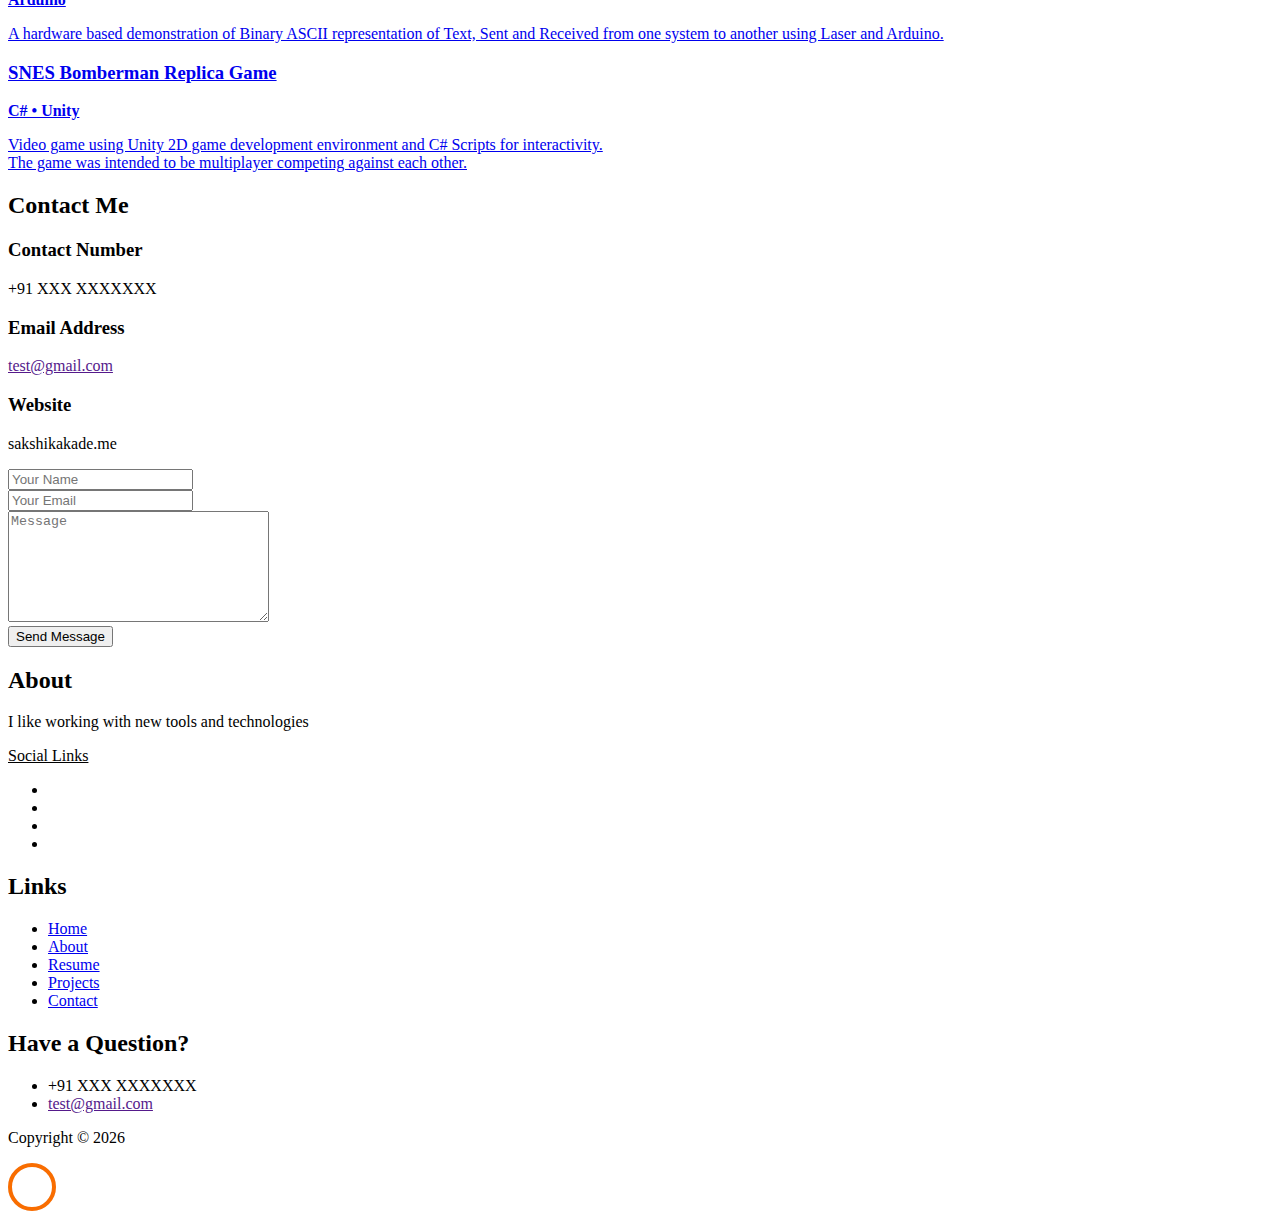
==== commit c31634a0: "Add files via upload" ====
--- a/index.html
+++ b/index.html
@@ -1,101 +1,838 @@
 <!DOCTYPE html>
 <html lang="en">
   <head>
-    <meta charset="UTF-8" />
-    <meta http-equiv="X-UA-Compatible" content="IE=edge" />
-    <meta name="viewport" content="width=device-width, initial-scale=1.0" />
-    <title>Hotel JW Marriott | Welcome</title>
+    <title>Portfolio Site</title>
+    <meta charset="utf-8" />
     <meta
-      name="description"
-      content="welcome to the biggest hotel of the boston city"
+      name="viewport"
+      content="width=device-width, initial-scale=1, shrink-to-fit=no"
     />
-    <meta name="keywords" content="hotel,boston hotel" />
+
+    <meta property="og:title" content="Page Tile" />
+    <meta property="og:description" content="Personal Site" />
+
+    <link
+      href="https://fonts.googleapis.com/css?family=Poppins:100,200,300,400,500,600,700,800,900"
+      rel="stylesheet"
+    />
+    <link rel="stylesheet" href="css/animate.css" />
+    <link rel="icon" href="images/favicon.png" />
+
+    <link rel="stylesheet" href="css/owl.carousel.min.css" />
+    <link rel="stylesheet" href="css/owl.theme.default.min.css" />
+    <link rel="stylesheet" href="css/magnific-popup.css" />
+    <link rel="stylesheet" href="css/aos.css" />
+    <link rel="stylesheet" href="css/flaticon.css" />
+    <link rel="stylesheet" href="css/icomoon.css" />
     <link rel="stylesheet" href="css/style.css" />
-    <link
-      rel="stylesheet"
-      href="https://cdnjs.cloudflare.com/ajax/libs/font-awesome/5.15.3/css/all.min.css"
-      integrity="sha512-iBBXm8fW90+nuLcSKlbmrPcLa0OT92xO1BIsZ+ywDWZCvqsWgccV3gFoRBv0z+8dLJgyAHIhR35VZc2oM/gI1w=="
-      crossorigin="anonymous"
-      referrerpolicy="no-referrer"
-    />
-    <link rel="stylesheet" media="screen and (max-width: 768px)" href="css/mobile.css">
   </head>
-  <body>
-    <header>
-      <nav id="navbar">
-        <div class="container">
-          <h1 class="logo"><a href="index.html">JW Marriott</a></h1>
-          <ul>
-            <li><a class="current" href="index.html">Home</a></li>
-            <li><a href="about.html">About</a></li>
-            <li><a href="contact.html">Contact</a></li>
+
+  <body data-spy="scroll" data-target=".site-navbar-target" data-offset="300">
+    <nav
+      class="navbar navbar-expand-lg navbar-dark bg-dark ftco_navbar ftco-navbar-light site-navbar-target"
+      id="ftco-navbar"
+    >
+      <div class="container">
+        <a class="navbar-brand" href="index.html">sakshi kakade</a>
+        <button
+          class="navbar-toggler js-fh5co-nav-toggle fh5co-nav-toggle"
+          type="button"
+          data-toggle="collapse"
+          data-target="#ftco-nav"
+          aria-controls="ftco-nav"
+          aria-expanded="false"
+          aria-label="Toggle navigation"
+        >
+          <span class="oi oi-menu"></span> Menu
+        </button>
+
+        <div class="collapse navbar-collapse" id="ftco-nav">
+          <ul class="navbar-nav nav ml-auto">
+            <li class="nav-item">
+              <a href="#home-section" class="nav-link"><span>Home</span></a>
+            </li>
+            <li class="nav-item">
+              <a href="#about-section" class="nav-link"><span>About</span></a>
+            </li>
+            <li class="nav-item">
+              <a href="#resume-section" class="nav-link"><span>Resume</span></a>
+            </li>
+            <li class="nav-item">
+              <a href="#project-section" class="nav-link"
+                ><span>Projects</span></a
+              >
+            </li>
+            <li class="nav-item">
+              <a href="#contact-section" class="nav-link"
+                ><span>Contact</span></a
+              >
+            </li>
           </ul>
         </div>
-      </nav>
-
-      <div id="showcase">
-        <div class="container">
-          <div class="showcase-content">
-            <h1><span class="text-primary">Enjoy</span> Your Stay</h1>
-            <p class="lead">
-              Lorem ipsum dolor sit amet consectetur adipisicing elit. Ipsam
-              aperiam impedit illum ullam esse asperiores.
-            </p>
-            <a href="about.html" class="btn">About Our Hotel</a>
-          </div>
-        </div>
       </div>
-    </header>
-
-    <section id="home-info" class="bg-dark">
-      <div class="info-img"></div>
-      <div class="info-content">
-        <h2><span class="text-primary">The History </span>of Our Hotel</h2>
-        <p>
-          Lorem, ipsum dolor sit amet consectetur adipisicing elit. Aut quos
-          iusto sequi doloribus, hic id officia pariatur. Numquam provident quod
-          assumenda deleniti quis voluptate eligendi veniam quas eum, cumque
-          dolores impedit. Expedita pariatur ut qui velit fugit cumque, minus
-          explicabo error, tempore alias neque nisi deleniti! Est laborum et
-          placeat sed blanditiis voluptatibus molestiae quaerat libero?
-          Laudantium quo laboriosam illo sint minima. Repellat, ex aliquam
-          provident unde quaerat assumenda tempore!
-        </p>
-        <a href="about.html" class="btn btn-light">Read more</a>
+    </nav>
+
+    <!-- particles -->
+    <div id="particles-js"></div>
+
+    <section class="hero-wrap js-fullheight">
+      <div class="container">
+        <div
+          class="row no-gutters slider-text js-fullheight justify-content-center align-items-center"
+        >
+          <div class="col-lg-8 col-md-6 ftco-animate d-flex align-items-center">
+            <div class="text text-center">
+              <span class="subheading">Hey! I am</span>
+              <h1>sakshi</h1>
+              <h2>
+                I like
+                <span
+                  class="txt-rotate"
+                  data-period="2000"
+                  data-rotate='[ "Coding.", "Software Development", "Problem Solving.", "Photography.", "Books."]'
+                ></span>
+              </h2>
+            </div>
+          </div>
+        </div>
+        <div class="scrollDown">
+          <span></span>
+          <span></span>
+          <span></span>
+        </div>
+      </div>
+      <div class="glyphicon glyphicon-arrow-down"></div>
+    </section>
+
+    <section
+      class="ftco-about img ftco-section ftco-no-pt ftco-no-pb"
+      id="about-section"
+    >
+      <div class="container">
+        <div class="row d-flex no-gutters">
+          <div class="col-md-6 col-lg-6 d-flex">
+            <div class="img-about img d-flex align-items-stretch">
+              <div class="overlay"></div>
+              <div
+                class="img d-flex align-self-stretch align-items-center"
+                style="background-image: url(https://www.blogtyrant.com/wp-content/uploads/2011/02/best-about-us-pages.png)"
+              ></div>
+            </div>
+          </div>
+          <div class="col-md-6 col-lg-6 pl-md-5 py-5">
+            <div class="row justify-content-start pb-3">
+              <div class="col-md-12 heading-section ftco-animate">
+                <h2 class="mb-4">About Me</h2>
+                <p>Here's a little about me</p>
+                <ul class="about-info mt-4 px-md-0 px-2">
+                  <li class="d-flex"><span>Name:</span><span>test</span></li>
+                  <li class="d-flex">
+                    <span>Email:</span><span>test@gmail.com</span>
+                  </li>
+                  <li class="d-flex">
+                    <span>Phone:</span><span>+92 XXX XXXXXXX</span>
+                  </li>
+                  <li class="d-flex">
+                    <span>Country:</span> <span>india</span>
+                  </li>
+                  <li class="d-flex"><span>City:</span><span>pune</span></li>
+                </ul>
+              </div>
+            </div>
+            <div class="counter-wrap ftco-animate d-flex mt-md-3">
+              <div class="text">
+                <p>
+                  <a href="" class="btn btn-primary py-3 px-3">Download CV</a>
+                </p>
+              </div>
+            </div>
+          </div>
+        </div>
       </div>
     </section>
 
-    <section id="features">
-      <div class="box bg-light">
-        <i class="fas fa-hotel fa-3x"></i>
-        <h3>Great Location</h3>
-        <p>
-          Lorem ipsum dolor, sit amet consectetur adipisicing elit. Atque,
-          culpa?
-        </p>
-      </div>
-      <div class="box bg-primary">
-        <i class="fas fa-utensils fa-3x"></i>
-        <h3>Free Meals</h3>
-        <p>
-          Lorem ipsum dolor, sit amet consectetur adipisicing elit. Atque,
-          culpa?
-        </p>
-      </div>
-      <div class="box bg-light">
-        <i class="fas fa-dumbbell fa-3x"></i>
-        <h3>Fitness Room</h3>
-        <p>
-          Lorem ipsum dolor, sit amet consectetur adipisicing elit. Atque,
-          culpa?
-        </p>
+    <section class="ftco-section ftco-no-pb goto-here" id="resume-section">
+      <div class="container">
+        <div class="row">
+          <div class="col-md-3">
+            <nav id="navi">
+              <ul>
+                <li><a href="#page-1">Education</a></li>
+                <li><a href="#page-2">Experience</a></li>
+                <li><a href="#page-3">Skills</a></li>
+                <li><a href="#page-4">Awards</a></li>
+              </ul>
+            </nav>
+          </div>
+          <div class="col-md-9">
+            <div id="page-1" class="page one">
+              <h2 class="heading">Education</h2>
+              <div class="resume-wrap d-flex ftco-animate">
+                <div
+                  class="icon d-flex align-items-center justify-content-center"
+                >
+                  <span class="flaticon-graduation-cap"></span>
+                </div>
+                <div class="text pl-3">
+                  <h2>Government politechnique college of engineering</h2>
+                  <span class="position">Bachelor of Engineering</span>
+                  <p><strong>Computer Systems Engineering</strong></p>
+                  <p>pune - india</p>
+                  <span class="date">2020-2025 (October)</span>
+                </div>
+              </div>
+              <div class="resume-wrap d-flex ftco-animate">
+                <div
+                  class="icon d-flex align-items-center justify-content-center"
+                >
+                  <span class="flaticon-book"></span>
+                </div>
+                <div class="text pl-3">
+                  <h2>PICT Govt. Science College</h2>
+                  <span class="position">Intermediate</span>
+                  <p><strong>Pre-Engineering</strong></p>
+                  <p>pune - india</p>
+                  <span class="date">2014-2016</span>
+                </div>
+              </div>
+              <div class="resume-wrap d-flex ftco-animate">
+                <div
+                  class="icon d-flex align-items-center justify-content-center"
+                >
+                  <span class="flaticon-book"></span>
+                </div>
+                <div class="text pl-3">
+                  <h2>symbiosis international School</h2>
+                  <span class="position">Matriculation</span>
+                  <p><strong>Science</strong></p>
+                  <p>pune - india</p>
+                  <span class="date">2011-2014</span>
+                </div>
+              </div>
+            </div>
+
+            <div id="page-2" class="page two">
+              <h2 class="heading">Experience</h2>
+              <div class="resume-wrap d-flex ftco-animate">
+                <div
+                  class="icon d-flex align-items-center justify-content-center"
+                >
+                  <span class="flaticon-suitcase"></span>
+                </div>
+                <div class="text pl-3">
+                  <h2>Software Engineer</h2>
+                  <span class="position">Geeks of Kolachi</span>
+                  <p class="date">August 2021 - Present</p>
+                </div>
+              </div>
+              <div class="resume-wrap d-flex ftco-animate">
+                <div
+                  class="icon d-flex align-items-center justify-content-center"
+                >
+                  <span class="flaticon-suitcase"></span>
+                </div>
+                <div class="text pl-3">
+                  <h2>Associate Software Engineer</h2>
+                  <span class="position">TPS Worldwide</span>
+                  <p class="date">Dec 2020 - May 2021</p>
+                  <div class="c d-flex ftco-animate">
+                    <div
+                      class="icon d-flex align-items-center justify-content-center"
+                    >
+                      <span class="flaticon-suitcase"></span>
+                    </div>
+                    <div class="text pl-3">
+                      <h2>Intern</h2>
+                      <span class="position">TPS Worldwide</span>
+                      <p class="date">Sept 2019 - Oct 2019</p>
+                      <ul>
+                        <li>
+                          Worked as support for their Intranet portal
+                          (TPSConnect)
+                        </li>
+                        <li>
+                          Created SharePoint MasterPages using SharePoint
+                          Designer
+                        </li>
+                        <li>Developed Custom SharePoint WebParts</li>
+                      </ul>
+                    </div>
+                  </div>
+                </div>
+              </div>
+              <div class="resume-wrap d-flex ftco-animate">
+                <div
+                  class="icon d-flex align-items-center justify-content-center"
+                >
+                  <span class="flaticon-suitcase"></span>
+                </div>
+                <div class="text pl-3">
+                  <h2>Intern</h2>
+                  <span class="position">Gaditek</span>
+                  <p class="date">Sept 2018 - Oct 2018</p>
+                  <ul>
+                    <li>
+                      Took requirements from HR for development of Automated
+                      Probation System. Made Flowcharts, UI designs for the
+                      module
+                    </li>
+                    <li>
+                      Demonstrated iptables in CentOS 7 using a Virtual Machine
+                    </li>
+                    <li>
+                      Wrote a WhatsApp Chat Parser script using Python and Regex
+                    </li>
+                  </ul>
+                </div>
+              </div>
+            </div>
+            <div id="page-3" class="page three">
+              <h2 class="heading">Skills</h2>
+              <!-- Skill Section -->
+              <div class="row mb-4 ftco-animate">
+                <div class="col">
+                  <img
+                    class="img-fluid grow"
+                    src="images/skills/javascript.png"
+                    title="JavaScript"
+                  />
+                </div>
+                <div class="col">
+                  <img
+                    class="img-fluid grow"
+                    src="images/skills/node.png"
+                    title="NodeJS"
+                  />
+                </div>
+                <div class="col">
+                  <img
+                    class="img-fluid grow"
+                    src="images/skills/react.png"
+                    title="React"
+                  />
+                </div>
+                <div class="col">
+                  <img
+                    class="img-fluid grow"
+                    src="images/skills/html.png"
+                    title="HTML"
+                  />
+                </div>
+                <div class="col">
+                  <img
+                    class="img-fluid grow"
+                    src="images/skills/css.png"
+                    title="CSS"
+                  />
+                </div>
+                <div class="col">
+                  <img
+                    class="img-fluid grow"
+                    src="images/skills/bootstrap.png"
+                    title="Bootstrap"
+                  />
+                </div>
+              </div>
+              <div class="row mb-4 ftco-animate">
+                <div class="col">
+                  <img
+                    class="img-fluid grow"
+                    src="images/skills/cplusplus.png"
+                    title="C++"
+                  />
+                </div>
+                <div class="col">
+                  <img class="img-fluid grow" src="images/skills/c.png" title="C" />
+                </div>
+                <div class="col">
+                  <img
+                    class="img-fluid grow"
+                    src="images/skills/csharp.png"
+                    title="C#"
+                  />
+                </div>
+                <div class="col">
+                  <img
+                    class="img-fluid grow"
+                    src="images/skills/photoshop.png"
+                    title="Photoshop"
+                  />
+                </div>
+                <div class="col">
+                  <img
+                    class="img-fluid grow"
+                    src="images/skills/lightroom.png"
+                    title="Lightroom"
+                  />
+                </div>
+                <div class="col">
+                  <img
+                    class="img-fluid grow"
+                    src="images/skills/illustrator.png"
+                    title="Illustrator"
+                  />
+                </div>
+              </div>
+              <div class="row mb-4 ftco-animate">
+                <div class="col">
+                  <img
+                    class="img-fluid grow"
+                    src="images/skills/mongo.png"
+                    title="Mongo DB"
+                  />
+                </div>
+                <div class="col">
+                  <img
+                    class="img-fluid grow"
+                    src="images/skills/firebase.png"
+                    title="FireBase"
+                  />
+                </div>
+                <div class="col">
+                  <img
+                    class="img-fluid grow"
+                    src="images/skills/linux.png"
+                    title="Linux"
+                  />
+                </div>
+                <div class="col">
+                  <img
+                    class="img-fluid grow"
+                    src="images/skills/dart.png"
+                    title="Dart"
+                  />
+                </div>
+                <div class="col">
+                  <img
+                    class="img-fluid grow"
+                    src="images/skills/flutter.png"
+                    title="Flutter"
+                  />
+                </div>
+                <div class="col">
+                  <img
+                    class="img-fluid grow"
+                    src="images/skills/java.png"
+                    title="Java"
+                  />
+                </div>
+              </div>
+            </div>
+            <div id="page-4" class="page four">
+              <h2 class="heading">Awards</h2>
+              <div class="resume-wrap d-flex ftco-animate">
+                <div
+                  class="icon d-flex align-items-center justify-content-center"
+                >
+                  <span class="flaticon-medal"></span>
+                </div>
+                <div class="text pl-3">
+                  <h2>Runner Up - Speed Debugging Competition</h2>
+                  <span class="position"><strong>ITEC</strong></span>
+                  <span><strong> - NED Universit of Engg. & Tech</strong></span>
+                  <p class="date">June 2018</p>
+                  <p>pune - india</p>
+                </div>
+              </div>
+              <div class="resume-wrap d-flex ftco-animate">
+                <div
+                  class="icon d-flex align-items-center justify-content-center"
+                >
+                  <span class="flaticon-trophy"></span>
+                </div>
+                <div class="text pl-3">
+                  <h2>Winner - Speed Debugging Competition</h2>
+                  <span class="position"><strong>Developer's Day</strong></span>
+                  <span><strong> - FAST NUCES</strong></span>
+                  <p class="date">Apr 2018</p>
+                  <p>pune - india</p>
+                </div>
+              </div>
+            </div>
+          </div>
+        </div>
       </div>
     </section>
 
-    <div class="clr"></div>
-
-    <footer id="main-footer">
-      <p>Hotel JW Marriott &copy; 2021, All Rights Reserved</p>
+    <section class="ftco-section" id="project-section">
+      <div class="container-fluid px-md-5">
+        <div class="row justify-content-center py-5 mt-5">
+          <div class="col-md-12 heading-section text-center ftco-animate">
+            <h2 class="mb-4">Projects</h2>
+          </div>
+        </div>
+        <div class="row">
+          <div class="col-md-4 text-center d-flex ftco-animate">
+            <a class="services-1 shadow">
+              <span class="icon">
+                <i class="flaticon-camp"></i>
+              </span>
+              <div class="desc">
+                <h3 class="mb-4">YelpCamp</h3>
+                <p><strong>NodeJS • Express • MongoDB</strong></p>
+                <p>
+                  A web based application that allows user to view Campgrounds
+                  and add their own. <br />
+                  Used Node JS along with Express to make the application.
+                  MongoDB for the database.
+                </p>
+              </div>
+            </a>
+          </div>
+          <div class="col-md-4 text-center d-flex mx-auto ftco-animate">
+            <a
+              href="https://github.com/sakshikakade/Book-Blog"
+              target="_blank"
+              class="services-1 shadow"
+            >
+              <span class="icon">
+                <i class="icon-book"></i>
+              </span>
+              <div class="desc">
+                <h3 class="mb-4">My Read Book Shelf</h3>
+                <p><strong>Vanilla JS • Bootstrap</strong></p>
+                <p>
+                  Fetches All Read Books from Goodreads using their API.
+                  Extracts required data and displays in a blog type page.<br />All
+                  without using a Database
+                </p>
+              </div>
+            </a>
+          </div>
+          <div class="col-md-4 text-center d-flex mx-auto ftco-animate">
+            <a
+              href="https://github.com/sakshikakade/TermFolio"
+              target="_blank"
+              class="services-1 shadow"
+            >
+              <span class="icon">
+                <i class="icon-terminal"></i>
+              </span>
+              <div class="desc">
+                <h3 class="mb-4">TermFolio</h3>
+                <p><strong>HTML • CSS • JavaScript</strong></p>
+                <p>
+                  A Portfolio Website that is made to look and act like a
+                  Terminal.
+                </p>
+              </div>
+            </a>
+          </div>
+        </div>
+        <div class="row">
+          <div class="col-md-4 text-center d-flex mx-auto ftco-animate">
+            <a
+              href="https://github.com/sakshikakade/Whatsapp-Chat-Parser"
+              target="_blank"
+              class="services-1 shadow"
+            >
+              <span class="icon">
+                <i class="icon-whatsapp"></i>
+              </span>
+              <div class="desc">
+                <h3 class="mb-4">WhatsApp Chat Parser</h3>
+                <p><strong>Python • Regex</strong></p>
+                <p>
+                  An App that takes WhatsApp chat file and parses it for better
+                  data analysis.
+                </p>
+              </div>
+            </a>
+          </div>
+          <div class="col-md-4 text-center d-flex ftco-animate">
+            <a
+              href="https://github.com/sakshikakade/Laser-Data-Transmission"
+              target="_blank"
+              class="services-1 shadow"
+            >
+              <span class="icon">
+                <i class="flaticon-circuit-board"></i>
+              </span>
+              <div class="desc">
+                <h3 class="mb-4">Data Transmission with Laser</h3>
+                <p><strong>Arduino</strong></p>
+                <p>
+                  A hardware based demonstration of Binary ASCII representation
+                  of Text, Sent and Received from one system to another using
+                  Laser and Arduino.
+                </p>
+              </div>
+            </a>
+          </div>
+          <div class="col-md-4 text-center d-flex ftco-animate">
+            <a
+              href="https://github.com/sakshikakade/Bomberman-Replica"
+              target="_blank"
+              class="services-1 shadow"
+            >
+              <span class="icon">
+                <i class="flaticon-bomberman"></i>
+              </span>
+              <div class="desc">
+                <h3 class="mb-4">SNES Bomberman Replica Game</h3>
+                <p><strong>C# • Unity</strong></p>
+                <p>
+                  Video game using Unity 2D game development environment and C#
+                  Scripts for interactivity.<br />The game was intended to be
+                  multiplayer competing against each other.
+                </p>
+              </div>
+            </a>
+          </div>
+        </div>
+      </div>
+    </section>
+
+    <section
+      class="ftco-section contact-section ftco-no-pb"
+      id="contact-section"
+    >
+      <div class="container">
+        <div class="row justify-content-center mb-4 pb-3">
+          <div class="col-md-7 heading-section text-center ftco-animate">
+            <h2 class="mb-4">Contact Me</h2>
+          </div>
+        </div>
+
+        <div class="row d-flex justify-content-center contact-info mb-5">
+          <div class="col-md-6 col-lg-3 d-flex ftco-animate">
+            <div class="align-self-stretch box text-center p-4 shadow">
+              <div
+                class="icon d-flex align-items-center justify-content-center"
+              >
+                <span class="icon-phone2"></span>
+              </div>
+              <div>
+                <h3 class="mb-4">Contact Number</h3>
+                <p><a>+91 XXX XXXXXXX</a></p>
+              </div>
+            </div>
+          </div>
+          <div class="col-md-6 col-lg-4 d-flex ftco-animate">
+            <div class="align-self-stretch box text-center p-4 shadow">
+              <div
+                class="icon d-flex align-items-center justify-content-center"
+              >
+                <span class="icon-paper-plane"></span>
+              </div>
+              <div>
+                <h3 class="mb-4">Email Address</h3>
+                <p><a href="">test@gmail.com</a></p>
+              </div>
+            </div>
+          </div>
+          <div class="col-md-6 col-lg-3 d-flex ftco-animate">
+            <div class="align-self-stretch box text-center p-4 shadow">
+              <div
+                class="icon d-flex align-items-center justify-content-center"
+              >
+                <span class="icon-globe"></span>
+              </div>
+              <div>
+                <h3 class="mb-4">Website</h3>
+                <p><a>sakshikakade.me</a></p>
+              </div>
+            </div>
+          </div>
+        </div>
+
+        <div class="row no-gutters block-9">
+          <div class="col-md-6 order-md-last d-flex">
+            <form
+              method="POST"
+              action=""
+              class="bg-light p-4 p-md-5 contact-form"
+            >
+              <div class="form-group">
+                <input
+                  type="text"
+                  class="form-control"
+                  name="name"
+                  placeholder="Your Name"
+                  required
+                />
+              </div>
+              <div class="form-group">
+                <input
+                  type="email"
+                  class="form-control"
+                  name="email"
+                  placeholder="Your Email"
+                  required
+                />
+              </div>
+              <div class="form-group">
+                <textarea
+                  id=""
+                  cols="30"
+                  rows="7"
+                  class="form-control"
+                  name="message"
+                  placeholder="Message"
+                  required
+                ></textarea>
+              </div>
+
+              <div class="form-group">
+                <input
+                  type="submit"
+                  value="Send Message"
+                  class="btn btn-primary py-3 px-5"
+                />
+                <input type="hidden" name="_next" value="//sakshikakade.me" />
+              </div>
+            </form>
+          </div>
+
+          <div class="col-md-6 d-flex">
+            <div
+              class="img"
+              style="background-image: url(https://www.blogtyrant.com/wp-content/uploads/2011/02/best-about-us-pages.png)"
+            ></div>
+          </div>
+        </div>
+      </div>
+    </section>
+
+    <footer class="ftco-footer ftco-section">
+      <div class="container">
+        <div class="row mb-5">
+          <div class="col-md">
+            <div class="ftco-footer-widget mb-4">
+              <h2 class="ftco-heading-2">About</h2>
+              <p>I like working with new tools and technologies</p>
+              <p class="mt-4"><u>Social Links</u></p>
+              <ul
+                class="ftco-footer-social list-unstyled float-md-left float-lft"
+              >
+                <li class="ftco-animate">
+                  <a href="https://github.com/ahsankhan26" target="_blank"
+                    ><span class="icon-github"></span
+                  ></a>
+                </li>
+                <li class="ftco-animate">
+                  <a
+                    href="https://www.linkedin.com/in/sakshikakade/"
+                    target="_blank"
+                    ><span class="icon-linkedin-square"></span
+                  ></a>
+                </li>
+                <li class="ftco-animate">
+                  <a><span class="icon-stack-overflow"></span></a>
+                </li>
+                <li class="ftco-animate">
+                  <a><span class="icon-instagram"></span></a>
+                </li>
+              </ul>
+            </div>
+          </div>
+          <div class="col-md">
+            <div class="ftco-footer-widget mb-4 ml-md-4">
+              <h2 class="ftco-heading-2">Links</h2>
+              <ul class="list-unstyled">
+                <li>
+                  <a href="#home-section"
+                    ><span class="icon-long-arrow-right mr-2"></span>Home</a
+                  >
+                </li>
+                <li>
+                  <a href="#about-section"
+                    ><span class="icon-long-arrow-right mr-2"></span>About</a
+                  >
+                </li>
+                <li>
+                  <a href="#resume-section"
+                    ><span class="icon-long-arrow-right mr-2"></span>Resume</a
+                  >
+                </li>
+                <li>
+                  <a href="#project-section"
+                    ><span class="icon-long-arrow-right mr-2"></span>Projects</a
+                  >
+                </li>
+                <li>
+                  <a href="#contact-section"
+                    ><span class="icon-long-arrow-right mr-2"></span>Contact</a
+                  >
+                </li>
+              </ul>
+            </div>
+          </div>
+
+          <div class="col-md">
+            <div class="ftco-footer-widget mb-4">
+              <h2 class="ftco-heading-2">Have a Question?</h2>
+              <div class="block-23 mb-3">
+                <ul>
+                  <li>
+                    <a
+                      ><span class="icon icon-phone"></span
+                      ><span class="text">+91 XXX XXXXXXX</span></a
+                    >
+                  </li>
+                  <li>
+                    <a href=""
+                      ><span class="icon icon-envelope"></span
+                      ><span class="text">test@gmail.com</span></a
+                    >
+                  </li>
+                </ul>
+              </div>
+            </div>
+          </div>
+        </div>
+        <div class="row">
+          <div class="col-md-12 text-center">
+            <i class="icon-heart color-danger" aria-hidden="true"></i>
+            <i class="icon-heart color-danger" aria-hidden="true"></i>
+            <p class="mt-5">
+              Copyright &copy;
+              <script>
+                document.write(new Date().getFullYear());
+              </script>
+            </p>
+          </div>
+        </div>
+      </div>
     </footer>
+
+    <!-- loader -->
+    <div id="ftco-loader" class="show fullscreen">
+      <svg class="circular" width="48px" height="48px">
+        <circle
+          class="path-bg"
+          cx="24"
+          cy="24"
+          r="22"
+          fill="none"
+          stroke-width="4"
+          stroke="#eeeeee"
+        />
+        <circle
+          class="path"
+          cx="24"
+          cy="24"
+          r="22"
+          fill="none"
+          stroke-width="4"
+          stroke-miterlimit="10"
+          stroke="#F96D00"
+        />
+      </svg>
+    </div>
+
+    <script src="js/jquery.min.js"></script>
+    <script src="js/jquery-migrate-3.0.1.min.js"></script>
+    <script src="js/bootstrap.min.js"></script>
+    <script src="js/jquery.waypoints.min.js"></script>
+    <script src="js/jquery.stellar.min.js"></script>
+    <script src="js/owl.carousel.min.js"></script>
+    <script src="js/jquery.magnific-popup.min.js"></script>
+    <script src="js/aos.js"></script>
+    <script src="js/jquery.animateNumber.min.js"></script>
+    <script src="js/scrollax.min.js"></script>
+    <script src="js/particles.min.js"></script>
+    <script src="js/app.js"></script>
+    <script src="js/main.js"></script>
   </body>
 </html>
